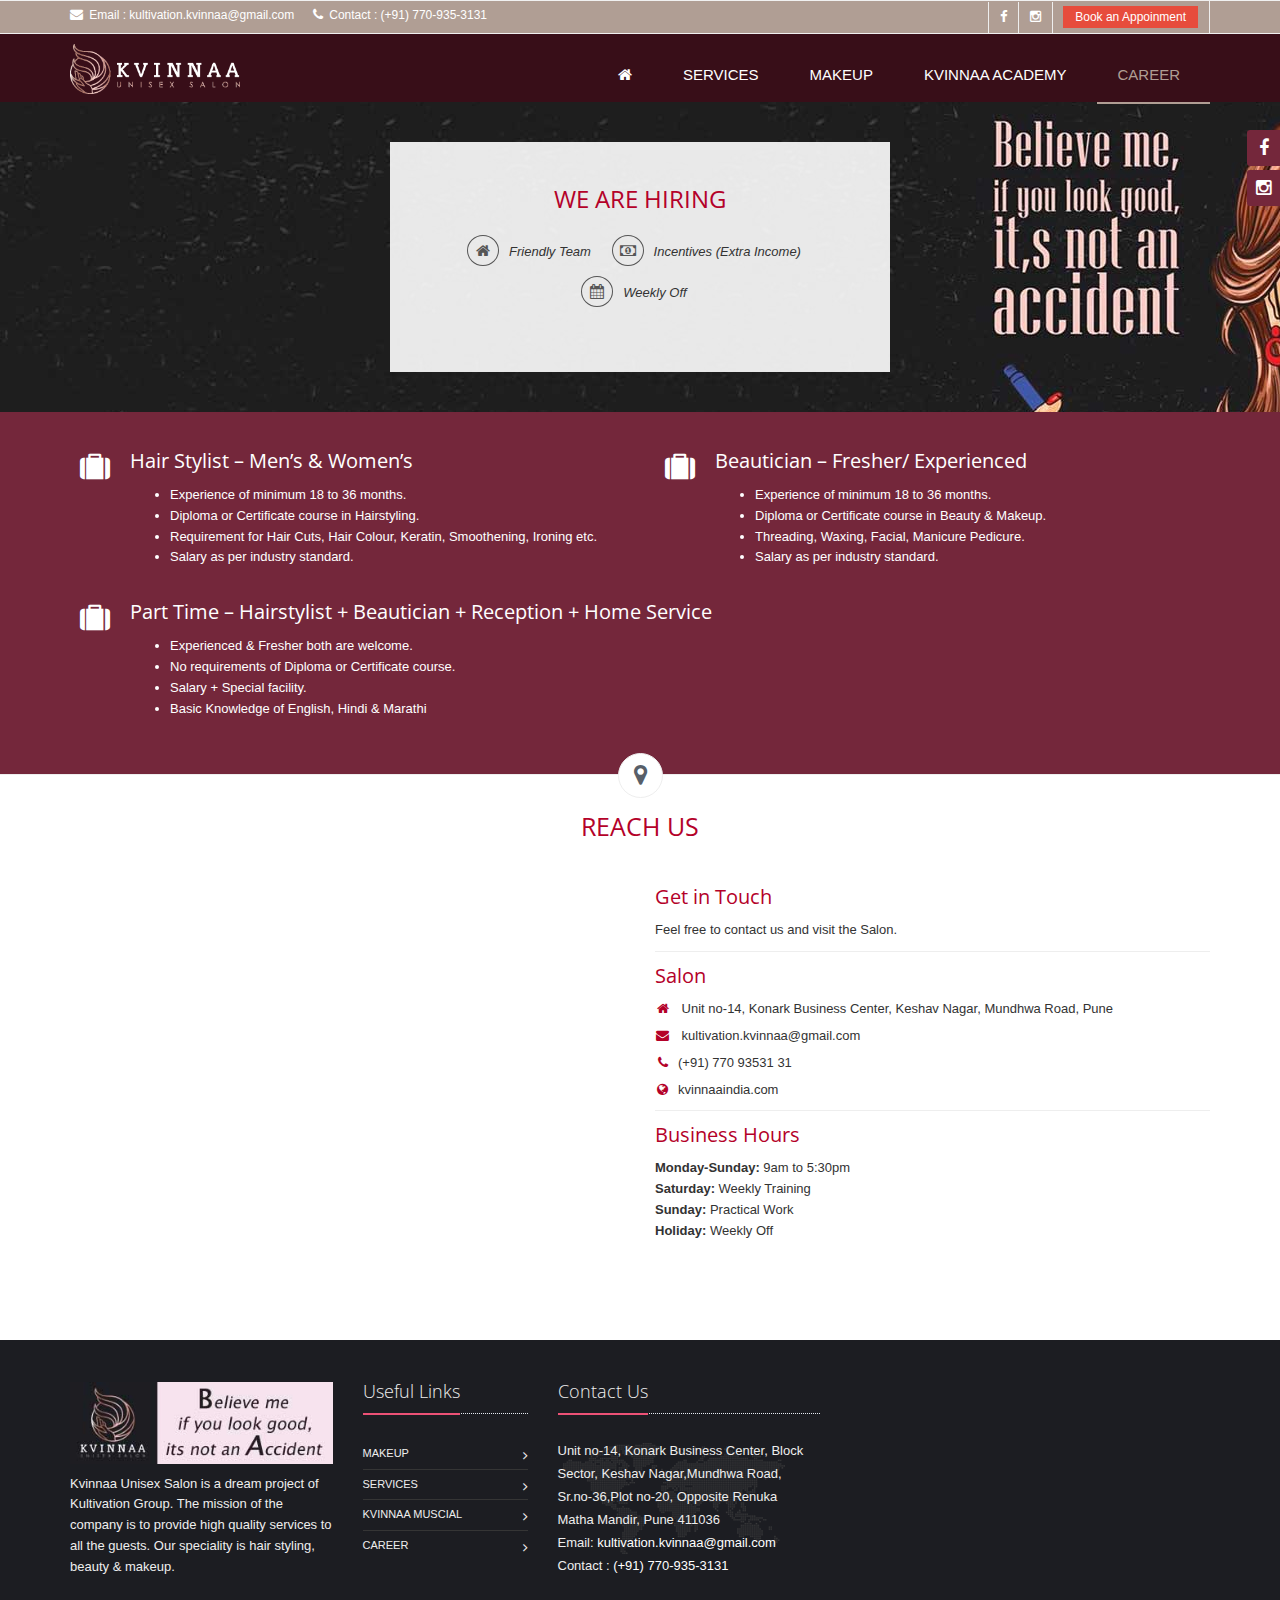
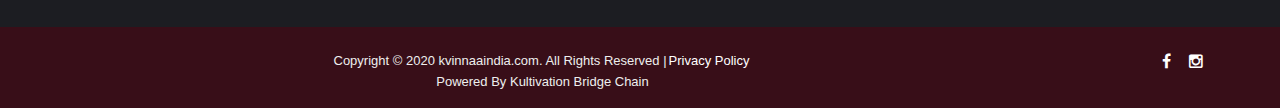
==== career.html @ e4c7f12e "First Commit" ====
<!DOCTYPE html>
<html lang="en">
<head>
	<title>Kvinnaa | CAREERS</title>

	<!-- Meta -->
	<meta charset="utf-8">
	<meta name="viewport" content="width=device-width, initial-scale=1.0">
	<meta name="description" content="">
	<meta name="author" content="">

	<!-- Favicon -->
	<link rel="shortcut icon" href="assets/img/favicon.ico" type="image/x-icon">
	<link rel="icon" href="assets/img/favicon.ico" type="image/x-icon">

	<!-- Web Fonts -->
	<link rel="stylesheet" href="http://fonts.googleapis.com/css?family=Open+Sans:400,300,600&amp;subset=cyrillic,latin">

	<!-- CSS Global Compulsory -->
	<link rel="stylesheet" href="assets/plugins/bootstrap/css/bootstrap.min.css">
	<link rel="stylesheet" href="assets/css/style.css">

	<!-- CSS Header and Footer -->
	<link rel="stylesheet" href="assets/css/headers/header-v1.css">
	<link rel="stylesheet" href="assets/css/footers/footer-v1.css">

	<!-- CSS Implementing Plugins -->
	<link rel="stylesheet" href="assets/plugins/animate.css">
	<link rel="stylesheet" href="assets/plugins/line-icons/line-icons.css">
	<link rel="stylesheet" href="assets/plugins/font-awesome/css/font-awesome.min.css">

	<!-- CSS Page Style -->
	<link rel="stylesheet" href="assets/css/pages/page_job_inner.css">

	<!-- CSS Theme -->
	<link rel="stylesheet" href="assets/css/theme-colors/default.css" id="style_color">
	<link rel="stylesheet" href="assets/css/theme-skins/dark.css">

	<!-- CSS Customization -->
	<link rel="stylesheet" href="assets/css/custom.css">
</head>
<body class="header-fixed header-fixed-space-default">
	<div class="wrapper">
		<!--=== Header v1 ===-->
		<div class="header-v1 header-sticky">
			<!-- Topbar -->
			<div class="topbar-v1">
				<div class="container">
					<div class="row">
						<div class="col-md-6">
							<ul class="list-inline top-v1-contacts">
								<li>
									<i class="fa fa-envelope"></i> Email : <a href="mailto:kultivation.kvinnaa@gmail.com" style="color:#fff;">kultivation.kvinnaa@gmail.com</a>
								</li>
								<li>
									<i class="fa fa-phone"></i> Contact : <a href="tel:770-935-3131" style="color:#fff;">(+91) 770-935-3131</a>
								</li>
							</ul>
						</div>
						<div class="col-md-6">
							<ul class="list-inline top-v1-data">
								<li><a href="https://www.facebook.com/kvinnaa/" target="_blank"><i class="fa fa-facebook"></i></a></li>
								<li><a href="https://www.instagram.com/kvinnaaindia/?hl=en" target="_blank"><i class="fa fa-instagram"></i></a></li>
								<li><a href="https://m.dingg.in/book?id=986481679&source=6"  class="btn-u btn-u-xs btn-u-red" type="button">Book an Appoinment</a></li>
								<!-- <li><a href="feedback.html"  class="btn-u btn-u-xs btn-u-red" type="button">FeedBack</a></li> -->
							</ul>
						</div>
					</div>
				</div>
			</div>
			<!-- End Topbar -->

			<!-- Navbar -->
			<div class="navbar navbar-default mega-menu" role="navigation">
				<div class="container">
					<!-- Brand and toggle get grouped for better mobile display -->
					<div class="navbar-header">
						<button type="button" class="navbar-toggle" data-toggle="collapse" data-target=".navbar-responsive-collapse">
							<span class="sr-only">Toggle navigation</span>
							<span class="fa fa-bars"></span>
						</button>
						<a class="navbar-brand" href="index.html">
							<img id="logo-header" src="assets/img/logo-kvinnaa.png" alt="Logo" height="50">
						</a>
					</div>

					<!-- Collect the nav links, forms, and other content for toggling -->
					<div class="collapse navbar-collapse mega-menu navbar-responsive-collapse">
						<ul class="nav navbar-nav">
							<!-- HOME --><li><a href="index.html"><i class="fa fa-home"></i></a></li><!-- End HOME -->
							<!-- SERVICES --><li><a href="services.html">SERVICES</a></li><!-- End SERVICES -->
								<!-- OFFERS <li><a href="offers.html">OFFERS</a></li> -->
							<!-- MAKEUP --><li><a href="makeup.html">MAKEUP</a></li><!-- End MAKEUP -->
							<!-- KVINNAA ACADEMY --><li><a href="kvinnaa-academy.html">KVINNAA ACADEMY</a></li><!-- End KVINNAA ACADEMY -->
							<!-- CAREER --><li class="active"><a href="career.html">CAREER</a></li><!-- End CAREER -->
						</ul>
					</div><!--/navbar-collapse-->
				</div>
			</div>
			<!-- End Navbar -->
		</div>
		<!--=== End Header v1 ===-->
		<div class="image-block">
			<div class="container">
				<div class="company-description">
					<h2>WE ARE HIRING</h2>
					<div class="margin-bottom-20"></div>
					<ul class="list-inline benefits">
						<li><i class="rounded-x fa fa-home"></i>Friendly Team</li>
						<li><i class="rounded-x fa fa-money"></i>Incentives (Extra Income) </li>
						<li><i class="rounded-x fa fa-calendar"></i>Weekly Off </li>
					</ul>
				</div>
			</div>
		</div>
		<div class="full-w-block">
			<div class="container">
				<div class="row">
					<div class="col-md-6 col-sm-12">
						<div class="info-blocks">
							<i class="fa fa-suitcase icon-info-blocks"></i>
							<div class="info-blocks-in">
								<h3>Hair Stylist – Men’s &amp; Women’s</h3>
								<ul>
									<li class="color-white">Experience of minimum 18 to 36 months.</li>
									<li class="color-white">Diploma or Certificate course in Hairstyling.</li>
									<li class="color-white">Requirement for Hair Cuts, Hair Colour, Keratin, Smoothening, Ironing etc.</li>
									<li class="color-white">Salary as per industry standard.</li>
								</ul>
							</div>
						</div>
					</div>

					<div class="col-md-6 col-sm-12">
						<div class="info-blocks">
							<i class="fa fa-suitcase icon-info-blocks"></i>
							<div class="info-blocks-in">
								<h3>Beautician – Fresher/ Experienced</h3>
								<ul>
									<li class="color-white">Experience of minimum 18 to 36 months.</li>
									<li class="color-white">Diploma or Certificate course in Beauty &amp; Makeup.</li>
									<li class="color-white">Threading, Waxing, Facial, Manicure Pedicure.</li>
									<li class="color-white">Salary as per industry standard.</li>
								</ul>
							</div>
						</div>
					</div>

					<div class="col-md-12 col-sm-12">
						<div class="info-blocks">
							<i class="fa fa-suitcase icon-info-blocks"></i>
							<div class="info-blocks-in">
								<h3>Part Time – Hairstylist + Beautician + Reception + Home Service</h3>
								<ul>
									<li class="color-white">Experienced &amp; Fresher both are welcome.</li>
									<li class="color-white">No requirements of Diploma or Certificate course.</li>
									<li class="color-white">Salary + Special facility.</li>
									<li class="color-white">Basic Knowledge of English, Hindi &amp; Marathi</li>
								</ul>
							</div>
						</div>
					</div>
				</div>
			</div>
		</div>
		<div class="contacts">
			<div class="container">
				<i class="center-icon rounded-x fa fa-map-marker"></i>
				<div class="title-box-v2">
					<h2>Reach Us</h2>
				</div>
				<div class="row">
					<div class="col-md-6 col-sm-6">
						<!-- Google Map -->
						<iframe src="https://www.google.com/maps/embed?pb=!1m18!1m12!1m3!1d3782.8726210299446!2d73.94347361472094!3d18.534657487400796!2m3!1f0!2f0!3f0!3m2!1i1024!2i768!4f13.1!3m3!1m2!1s0x3bc2c32d46d81b31%3A0xd5466c131f6fee0a!2sKvinnaa%20Unisex%20Salon%20(%20Men%20%2B%20Women%20%2B%20Kids)!5e0!3m2!1sen!2sin!4v1588263544608!5m2!1sen!2sin" width="100%" height="380" frameborder="0" style="border:0;" allowfullscreen="" aria-hidden="false" tabindex="0"></iframe>
						<!-- End Google Map -->
					</div>
					<div class="col-md-6 col-sm-6">
						<!-- Get in Touch -->
						<h3>Get in Touch</h3>
						<p>Feel free to contact us and visit the Salon.</p>

						<hr>

						<!-- Contacts -->
						<h3>Salon</h3>
						<ul class="list-unstyled who">
							<li><i class="fa fa-home"></i> Unit no-14, Konark Business Center, Keshav Nagar, Mundhwa Road, Pune</li>
							<li><a href="mailto:kultivation.kvinnaa@gmail.com"><i class="fa fa-envelope"></i> kultivation.kvinnaa@gmail.com</a></li>
							<li><a><i class="fa fa-phone"></i>(+91) 770 93531 31</a></li>
							<li><a href="http://kvinnaaindia.com/"><i class="fa fa-globe"></i>kvinnaaindia.com</a></li>
						</ul>

						<hr>

						<!-- Business Hours -->
						<h3>Business Hours</h3>
						<ul class="list-unstyled">
							<li><strong>Monday-Sunday:</strong> 9am to 5:30pm</li>
							<li><strong>Saturday:</strong> Weekly Training</li>
							<li><strong>Sunday:</strong> Practical Work</li>
							<li><strong>Holiday:</strong> Weekly Off</li>
						</ul>
					</div>
				</div>
			</div>
		</div>

		<!-- <div class="call-action-v1 bg-grey"> -->
			<!-- <div class="container"> -->
				<!-- <div class="call-action-v1-box"> -->
					<!-- <div class="call-action-v1-in"> -->
						<!-- <p>Our company provides services related to music like Music classes at your door steps, corporate events and music shows for engagements, weddings, birthday parties and private parties.</p> -->
					<!-- </div> -->
					<!-- <div class="call-action-v1-in inner-btn page-scroll"> -->
						<!-- <a href="" class="btn-u btn-brd btn-brd-hover btn-u-dark btn-u-block">KVINNAA MUSICAL</a> -->
					<!-- </div> -->
				<!-- </div> -->
			<!-- </div> -->
		<!-- </div> -->

		<div class="footer-v1">
			<div class="footer">
				<div class="container">
					<div class="row">
						<!-- About -->
						<div class="col-md-3 md-margin-bottom-40">
							<a href="index.html"><img id="logo-footer" class="footer-logo" src="assets/img/footer-kvinnaa.jpg" alt="" width="100%"></a>
							<p>Kvinnaa Unisex Salon is a dream project of Kultivation Group. The mission of the company is to provide
							high quality services to all the guests. Our speciality is hair styling, beauty &amp; makeup. </p>

						</div><!--/col-md-3-->
						<!-- End About -->
						<!-- Link List -->
						<div class="col-md-2 md-margin-bottom-40">
							<div class="headline"><h2>Useful Links</h2></div>
							<ul class="list-unstyled link-list">
								<li><a href="makeup.html">Makeup</a><i class="fa fa-angle-right"></i></li>
								<!--<li><a href="offers.html">Offers</a><i class="fa fa-angle-right"></i></li>-->
								<li><a href="services.html">Services</a><i class="fa fa-angle-right"></i></li>
								<li><a href="#">Kvinnaa Muscial</a><i class="fa fa-angle-right"></i></li>
								<li><a href="career.html">Career</a><i class="fa fa-angle-right"></i></li>
							</ul>
						</div><!--/col-md-3-->
						<!-- End Link List -->
						<!-- Address -->
						<div class="col-md-3 map-img md-margin-bottom-40">
							<div class="headline"><h2>Contact Us</h2></div>
							<address class="md-margin-bottom-40">
								Unit no-14, Konark Business Center, Block<br>
								Sector, Keshav Nagar,Mundhwa Road,  <br>
								Sr.no-36,Plot no-20, Opposite Renuka <br>
								Matha Mandir, Pune 411036 <br>
								Email: <a href="mailto:kultivation.kvinnaa@gmail.com" class="">kultivation.kvinnaa@gmail.com</a><br>
								Contact : <a href="tel:770-935-3131">(+91) 770-935-3131</a>
							</address>
						</div><!--/col-md-3-->
						<!-- End Address -->
						<!-- Latest -->
						<div class="col-md-4 md-margin-bottom-40">
						<!-- Google Map -->
						<iframe src="https://www.google.com/maps/embed?pb=!1m18!1m12!1m3!1d3782.8726210299446!2d73.94347361472094!3d18.534657487400796!2m3!1f0!2f0!3f0!3m2!1i1024!2i768!4f13.1!3m3!1m2!1s0x3bc2c32d46d81b31%3A0xd5466c131f6fee0a!2sKvinnaa%20Unisex%20Salon%20(%20Men%20%2B%20Women%20%2B%20Kids)!5e0!3m2!1sen!2sin!4v1588263544608!5m2!1sen!2sin" width="100%" height="230" frameborder="0" style="border:0;" allowfullscreen="" aria-hidden="false" tabindex="0"></iframe>
						<!-- End Google Map -->
						</div>
						<!-- End Latest -->

					</div>
				</div>
			</div><!--/footer-->

			<div class="copyright">
				<div class="container">

					<div class="row">
						<div class="col-md-10 text-center">
							<p>
								Copyright © 2020 kvinnaaindia.com. All Rights Reserved |<a href="privacy-policy.html">Privacy Policy</a>  <br>
								Powered By Kultivation Bridge Chain
							</p>
						</div>

						<!-- Social Links -->
						<div class="col-md-2">
							<ul class="footer-socials list-inline">
								<li>
									<a href="https://www.facebook.com/kvinnaa/" target="_blank" class="tooltips" data-toggle="tooltip" data-placement="top" title="" data-original-title="Facebook">
										<i class="fa fa-facebook"></i>
									</a>
								</li>
								<li>
									<a href="https://www.instagram.com/kvinnaaindia/?hl=en" target="_blank" class="tooltips" data-toggle="tooltip" data-placement="top" title="" data-original-title="Instagram">
										<i class="fa fa-instagram"></i>
									</a>
								</li>
							</ul>
						</div>
						<!-- End Social Links -->
					</div>
				</div>
			</div><!--/copyright-->
		</div>
	</div><!--/wrapper-->
	<a href="https://www.facebook.com/kvinnaa/" target="_blank"><i class="style-switcher-btn fa fa-facebook hidden-xs"></i></a>
	<a href="https://www.instagram.com/kvinnaaindia/?hl=en" target="_blank"><i class="style-switcher-btn1 fa fa-instagram hidden-xs"></i></a>
	<!-- JS Global Compulsory -->
	<script type="text/javascript" src="assets/plugins/jquery/jquery.min.js"></script>
	<script type="text/javascript" src="assets/plugins/jquery/jquery-migrate.min.js"></script>
	<script type="text/javascript" src="assets/plugins/bootstrap/js/bootstrap.min.js"></script>
	<!-- JS Implementing Plugins -->
	<script type="text/javascript" src="assets/plugins/back-to-top.js"></script>
	<!--<script type="text/javascript" src="assets/plugins/smoothScroll.js"></script>-->
	<!-- JS Customization -->
	<script type="text/javascript" src="assets/js/custom.js"></script>
	<script type="text/javascript" src="assets/js/pages/page_contacts.js"></script>
	<!-- JS Page Level -->
	<script type="text/javascript" src="assets/js/app.js"></script>
	<script type="text/javascript" src="assets/js/plugins/style-switcher.js"></script>
	<script type="text/javascript">
		jQuery(document).ready(function() {
			App.init();
			StyleSwitcher.initStyleSwitcher();
		});
	</script>
</body>
</html>
---- assets/css/style.css ----
/*Import Global Compulsory CSS Files*/
@import url(app.css);
@import url(blocks.css);

/*Import CSS Plugins*/
@import url(plugins/style-switcher.css);

* {
	border-radius: 0;
}

body {
 color: #333;
 font-size: 13px;
 line-height: 1.6;
}

body.header-fixed-space {
  padding-top: 94px;
}
body.header-fixed-space-v2 {
	padding-top: 135px;
}

@media (max-width: 991px) {
	body.header-fixed-space,
	body.header-fixed-space-v2 {
		padding-top: 0;
	}
}

p,
li,
li a,
label {
 color: #333;
}

a {
 color: #fff;
 text-decoration: none;
}

a,
a:focus,
a:hover,
a:active,
button,
button:hover {
	outline: 0 !important;
}

a:focus {
text-decoration: none;
}
a:hover {
 color: #b40129;
 /* text-decoration: underline; */
}
.color-white{color:#fff!important;}
/*Boxed Layout
------------------------------------*/
.wrapper {
	background: #fff;
}

.boxed-layout {
  padding: 0;
  box-shadow: 0 0 5px #ccc;
  margin-left: auto !important;
  margin-right: auto !important;
  background: url(../img/patterns/15.png) repeat;
}

/*Hiding arrows for select field in IE*/
select::-ms-expand {
  display: none;
}
---- assets/css/headers/header-v1.css ----
/*Top Bar v1 (login, search etc.)
------------------------------------*/
.header-v1 .topbar-v1 {
	background: #b09e94;
	border-top: solid 1px #f0f0f0;
	border-bottom: solid 1px #f0f0f0;
}

/*Top Contacts*/
.header-v1 .topbar-v1 ul {
	margin: 0;
}

.header-v1 .topbar-v1 .top-v1-contacts li {
	color: #fff;
	padding: 5px 0;
	font-size: 12px;
	margin-right: 15px;
	display: inline-block;
}

.header-v1 .topbar-v1 .top-v1-contacts i {
	color: #fff;
	font-size: 13px;
	margin-right: 3px;
}

/*Top Data*/
.header-v1 .topbar-v1 .top-v1-data {
	text-align: right;
}

.header-v1 .topbar-v1 .top-v1-data li {
	padding: 5px 11px;
	margin-left: -4px;
	display: inline-block;	
	border-right: solid 1px #eee;
}

.header-v1 .topbar-v1 .top-v1-data li:first-child {
	margin-left: 0;
	border-left: solid 1px #eee;
}

.header-v1 .topbar-v1 .top-v1-data li a {
	font-size: 12px; 
}

.header-v1 .topbar-v1 .top-v1-data li a:hover {
	text-decoration: none;
}

.header-v1 .topbar-v1 .top-v1-data li i {
	color: #fff;
	font-size: 13px;
}

.header-v1 .topbar-v1 .top-v1-data li a:hover i {
	color: #a76262;
}

/*Responsive Topbar v1*/
@media (max-width: 991px) {
	.header-v1 .topbar-v1 ul {
		text-align: center !important;
	}

	.header-v1 .topbar-v1 .top-v1-contacts {
		margin: 10px 0;
	}

	.header-v1 .topbar-v1 .top-v1-data li {
		top: 1px;
		padding: 6px 16px;
		margin-left: -5px;
		position: relative;
		border: solid 1px #eee;
	}		
}


/*--------------------------------------------------
    [2. Header - Navbar]
----------------------------------------------------*/

/*Navbar*/
.header-v1 {
	z-index: 99;
	position: relative;
}

.header-v1 .navbar {
	margin: 0;
}

.header-v1 .navbar-default {
	border: none;
	background: #380e18;
}

/*Navbar Header*/
.header-v1 .navbar-header {
	margin: 10px 0;
}

/*Navbar Brand*/
.header-v1 .navbar-brand { 
	z-index: 1;
	position: relative;
}

@media (max-width: 768px) {
	.header-v1 .navbar-brand {
		padding-left: 0;
	}
}

@media (max-width: 991px) {
	.header-v1 .navbar-brand {
		margin-top: -16px;
	}
}

@media (min-width: 992px) {
	.header-v1 .navbar-brand {
		margin-top: -15px;
	}
}

/*Navbar Toggle*/
.header-v1 .navbar-default .navbar-toggle {
	border-color: #fff;
}

@media (max-width: 768px) {
	.header-v1 .navbar-default .navbar-toggle {
		margin-right: 0;
	}
}

.header-v1 .navbar-default .navbar-toggle .fa {
	color: #fff;
	font-size: 19px;
}

.header-v1 .navbar-toggle,
.header-v1 .navbar-default .navbar-toggle:hover, 
.header-v1 .navbar-default .navbar-toggle:focus {
	background: #b09e94;
	padding: 6px 10px 2px;
}

.header-v1 .navbar-toggle:hover {
	background: #b09e94 !important;
}

/*Navbar Collapse*/
.header-v1 .navbar-collapse {
	position: relative;
}

/*Navbar Menu*/
@media (min-width: 992px) {
	.header-v1 .navbar-default .navbar-nav {
		margin-top: -6px;
	}
}

.header-v1 .navbar-default .navbar-nav > li > a {
	color: #fff;
	font-size: 15px;
	font-weight: 400;
	text-transform: uppercase;
}

@media (min-width: 992px) {
	.header-v1 .navbar-nav {
		float: right;
	}	
}


/*--------------------------------------------------
    [3. Header - Responsive Navbar Style]
----------------------------------------------------*/

/*Responsive Navbar*/
@media (max-width: 991px) {
	/*Responsive code for max-width: 991px*/
    .header-v1 .navbar-header {
        float: none;
    }
    
    .header-v1 .navbar-toggle {
        display: block;
    }
    
    .header-v1 .navbar-collapse.collapse {
        display: none !important;
    }
    
    .header-v1 .navbar-collapse.collapse.in {
        display: block !important;
  		overflow-y: auto !important;
    }
    
    .header-v1 .navbar-nav {
        margin: 0 0 5px;
        float: none !important;
    }

    .header-v1 .navbar-nav > li {
        float: none;
    }
    
    .header-v1 .navbar-nav > li > a {
        padding-top: 30px;
        padding-bottom: 40px;
    }

    /*Header*/
	.header-v1 {
		border-bottom: solid 1px #eee;
	}

	/*Pull Right*/
    .header-v1 .dropdown-menu.pull-right {
		float: none !important;
	}

	/*Dropdown Menu Slide Down Effect*/
	.header-v1 .navbar-nav .open .dropdown-menu {
		border: 0;
		float: none;
		width: auto;
		margin-top: 0;
		position: static;
		box-shadow: none;
		background-color: transparent;
	}

	.header-v1 .navbar-nav .open .dropdown-menu > li > a,
	.header-v1 .navbar-nav .open .dropdown-menu .dropdown-header {
		padding: 5px 15px 5px 25px;
	}
	
	.header-v1 .navbar-nav .open .dropdown-menu > li > a {
		line-height: 20px;
	}
	
	.header-v1 .navbar-nav .open .dropdown-menu > li > a:hover,
	.header-v1 .navbar-nav .open .dropdown-menu > li > a:focus {
		background-image: none;
	}

	.header-v1 .navbar-default .navbar-nav .open .dropdown-menu > li > a {
		color: #777;
	}

	.header-v1 .navbar-default .navbar-nav .open .dropdown-menu > li > a:hover,
	.header-v1 .navbar-default .navbar-nav .open .dropdown-menu > li > a:focus {
		color: #333;
		background-color: transparent;
	}
	
	.header-v1 .navbar-default .navbar-nav .open .dropdown-menu > .active > a,
	.header-v1 .navbar-default .navbar-nav .open .dropdown-menu > .active > a:hover,
	.header-v1 .navbar-default .navbar-nav .open .dropdown-menu > .active > a:focus {
		color: #555;
		background-color: #e7e7e7;
	}
	
	.header-v1 .navbar-default .navbar-nav .open .dropdown-menu > .disabled > a,
	.header-v1 .navbar-default .navbar-nav .open .dropdown-menu > .disabled > a:hover,
	.header-v1 .navbar-default .navbar-nav .open .dropdown-menu > .disabled > a:focus {
		color: #ccc;
		background-color: transparent;
	}	

	.header-v1 .navbar-default .dropdown-menu.no-bottom-space {
		padding-bottom: 0;
	}

  	/*Design for max-width: 991px*/
  	.header-v1 .navbar-collapse,
	.header-v1 .navbar-collapse .container {
		padding-left: 0 !important;
		padding-right: 0 !important;
	}

	.header-v1 .navbar-default .navbar-nav > li > a {
		font-size: 14px;
		padding: 9px 0;
		text-align:center;
	}

	.header-v1 .navbar-default .navbar-nav > li a {
		border-bottom: solid 1px #eee;
	}	

	.header-v1 .navbar-default .navbar-nav > li > a:focus {
		background: none;
	}

	.header-v1 .navbar-default .navbar-nav > li > a:hover {
		color: #b09e94;
	}

	.header-v1 .navbar-default .navbar-nav > .active > a,
	.header-v1 .navbar-default .navbar-nav > .active > a:hover,
	.header-v1 .navbar-default .navbar-nav > .active > a:focus {
		background: #b09e94;
		color: #fff !important;	
	}

	.header-v1 .dropdown .dropdown-submenu > a { 
		font-size: 13px;
		color: #333 !important;
		text-transform: uppercase;
	}
}

@media (min-width: 992px) {	
	/*Navbar Collapse*/
	.header-v1 .navbar-collapse {
		padding: 20px 0 0;
	}

	/*Navbar*/
	.header-v1 .navbar {
		min-height: 40px !important;
	}

	.header-v1 .container > .navbar-header, 
	.header-v1 .container-fluid > .navbar-header, 
	.header-v1 .container > .navbar-collapse, 
	.header-v1 .container-fluid > .navbar-collapse {
		margin-bottom: -10px;
	}

	.header-v1 .navbar-nav {
		top: 2px;
		position: relative;
	}

	.header-v1 .navbar-default .navbar-nav > li {
		margin-left: 1px;
	}

	.header-v1 .navbar-default .navbar-nav > li > a {
		bottom: -2px;
		position: relative;
		padding: 15px 30px 17px 20px;
	}

	.header-v1 .navbar-default .navbar-nav > li > a,
	.header-v1 .navbar-default .navbar-nav > li > a:hover,
	.header-v1 .navbar-default .navbar-nav > li > a:focus {
		background: none;
	}
	
	.header-v1 .navbar-default .navbar-nav > .active > a,
	.header-v1 .navbar-default .navbar-nav > li > a:hover,
	.header-v1 .navbar-default .navbar-nav > li > a:focus {
		color: #b09e94;
		bottom: -2px;
		position: relative;
		border-bottom:2px solid #b09e94;
	}

	.header-v1 .navbar-default .navbar-nav > li:hover > a {
        color: #b09e94;
		border-bottom:2px solid #b09e94;
    }

	/*Dropdown Menu*/
	.header-v1 .dropdown-menu { 
		padding: 0;
		border: none;
		min-width: 200px;
		border-radius: 0; 
		z-index: 9999 !important;
		margin-top: -2px !important;
		border-top: solid 2px #72c02c; 
		border-bottom: solid 2px #687074; 
	}

	.header-v1 .dropdown-menu li a { 
		color: #687074; 
		font-size: 13px; 
		font-weight: 400; 
		padding: 6px 15px;
		border-bottom: solid 1px #eee;
	}

	.header-v1 .dropdown-menu .active > a,
	.header-v1 .dropdown-menu li > a:hover {
		color: #fff;
		filter: none !important;
		background: #687074 !important;
		-webkit-transition: all 0.1s ease-in-out;
		-moz-transition: all 0.1s ease-in-out;
		-o-transition: all 0.1s ease-in-out;
		transition: all 0.1s ease-in-out;
	}

	.header-v1 .dropdown-menu li > a:focus {
		background: none;
		filter: none !important;
	}

	.header-v1 .navbar-nav > li.dropdown:hover > .dropdown-menu {
		display: block;
	}	

	.header-v1 .open > .dropdown-menu {
		display: none;
	}

	/*Search*/
	.header-v1 .navbar .search-open {
		width: 330px;
	}
}


/*--------------------------------------------------
    [4. Header - Submenu]
----------------------------------------------------*/

/*Dropdown Submenu for BS3
------------------------------------*/
.header-v1 .dropdown-submenu { 
   position: relative; 
}

.header-v1 .dropdown > a:after,
.header-v1 .dropdown-submenu > a:after {
    top: 8px;
    right: 9px;
    font-size: 11px;
    content: "\f105";
    position: absolute;
    font-weight: normal;
    display: inline-block;
    font-family: FontAwesome;
}

@media (max-width: 991px) {
  	.header-v1 .dropdown-submenu > a:after {
      	content: " ";
  	}
}

.header-v1 .dropdown > a:after {
    top: 16px;
    right: 15px;
    content: "\f107";
}

@media (max-width: 991px) {
  	.header-v1 .dropdown > a:after {
	    top: 11px;
	}
}

.header-v1 .dropdown-submenu > .dropdown-menu { 
	top: 0; 
	left: 100%; 
	margin-top: -5px; 
	margin-left: 0px; 
}

/*Submenu comes from LEFT side*/
.header-v1 .dropdown-submenu > .dropdown-menu.submenu-left {
	left: -100%;
}

.header-v1 .dropdown-submenu:hover > .dropdown-menu {  
   	display: block;
}

@media (max-width: 991px) {
	.header-v1 .dropdown-submenu > .dropdown-menu {  
		display: block;
		margin-left: 15px;
	}
}

.header-v1 .dropdown-submenu.pull-left {
	float: none;
}

.header-v1 .dropdown-submenu.pull-left > .dropdown-menu {
	left: -100%;
	margin-left: 10px;
}

.header-v1 .dropdown-menu li [class^="fa-"],
.header-v1 .dropdown-menu li [class*=" fa-"] {
	left: -3px;
	width: 1.25em;
	margin-right: 1px;
	position: relative;
	text-align: center;
	display: inline-block;
}
.header-v1 .dropdown-menu li [class^="fa-"].fa-lg,
.header-v1 .dropdown-menu li [class*=" fa-"].fa-lg {
	/* increased font size for fa-lg */
	width: 1.5625em;
}


/*--------------------------------------------------
    [5. Header - Search]
----------------------------------------------------*/

/*Search Box
------------------------------------*/
.header-v1 .navbar .nav > li > .search {
	color: #aaa;
	cursor: pointer;
	font-size: 15px;
	min-width: 30px;
	padding: 18px 0;
	text-align: center;
	display: inline-block;
}

.header-v1 .navbar .nav > li > .search:hover {
	color: #72c02c;
}

.header-v1 .navbar .search-open {
	right: 0; 
	top: 51px; 
	display: none;
	padding: 14px; 
	position: absolute;
	background: #fcfcfc; 
	box-shadow: 0 0 3px #ddd; 
}

.header-v1 .navbar .search-open form {
	margin: 0;	
}

@media (min-width: 767px) and (max-width: 991px) {
	.header-v1 .navbar > .container .navbar-brand, 
	.header-v1 .navbar > .container-fluid .navbar-brand {
		margin-left: -10px;
	}

	.header-v1 .navbar-toggle {
		margin-right: 0;
	}

	.header-v1 .navbar .search-open {
		width: 93%;
	}
}

@media (max-width: 991px) {
	.header-v1 .navbar .nav > li > .search {
		color: #999;
		height: 34px;
		min-width: 35px;
		text-align: left;
		background: #eee;
		line-height: 12px;
		text-align: center;
		margin: 5px 10px 0;
		border-bottom: none;
		padding: 11px 0 12px;
	}

	.header-v1 .navbar .nav > li > .search:hover {
		background: #5fb611;
		color: #fff !important;
	}

	.header-v1 .navbar .search-open {
		top: 5px;
		padding: 0;
		left: 48px;
		border-top: none;
		box-shadow: none;
		background: none; 
		margin-right: 10px;
	}
}


/*--------------------------------------------------
    [6. Header - Mega Menu]
----------------------------------------------------*/

/*Mega Menu
------------------------------------*/
.header-v1 .mega-menu .nav,
.header-v1 .mega-menu .dropup,
.header-v1 .mega-menu .dropdown,
.header-v1 .mega-menu .collapse {
  	position: static;
}

.header-v1 .mega-menu .navbar-inner,
.header-v1 .mega-menu .container {
  	position: relative;
}

.header-v1 .mega-menu .dropdown-menu {
  	left: auto;
}

.header-v1 .mega-menu .dropdown-menu > li {
  	display: block;
}

.header-v1 .mega-menu .dropdown-submenu .dropdown-menu {
  	left: 100%;
}

.header-v1 .mega-menu .nav.pull-right .dropdown-menu {
  	right: 0;
}

.header-v1 .mega-menu .mega-menu-content {
  	*zoom: 1;
  	padding: 0;
}

.header-v1 .mega-menu .mega-menu-content:before,
.header-v1 .mega-menu .mega-menu-content:after {
  	content: "";
  	display: table;
  	line-height: 0;
}

.header-v1 .mega-menu .mega-menu-content:after {
  	clear: both;
}

.header-v1 .mega-menu.navbar .nav > li > .dropdown-menu:after,
.header-v1 .mega-menu.navbar .nav > li > .dropdown-menu:before {
  	display: none;
}

.header-v1 .mega-menu .dropdown.mega-menu-fullwidth .dropdown-menu {
  	left: 0;
  	right: 0;
  	overflow: hidden;
}

@media (min-width: 992px) {
	.header-v1 .mega-menu .dropdown.mega-menu-fullwidth .dropdown-menu {
  		margin-left: 15px;
  		margin-right: 15px;
	}
}

/*Equal Height Lists*/
@media (min-width: 992px) {
	.header-v1 .mega-menu .equal-height {
	    display: -webkit-flex;
	    display: -ms-flexbox;
	    display: flex;
	    
	    /*-webkit-flex-wrap: wrap;
	    -ms-flex-wrap: wrap;
	    flex-wrap: wrap;*/
	}

	.header-v1 .mega-menu .equal-height-in {
	    display: -webkit-flex;
	    display: -ms-flexbox;
	    display: flex;
	}
}

/*Mega Menu Style Effect*/
.header-v1 .mega-menu .equal-height-list h3 {
	font-size: 15px;
	padding: 0 10px;
	font-weight: 400;
	text-transform: uppercase;
}

/*Space for only Big Resolution*/
@media (min-width: 992px) {
	.header-v1 .mega-menu .big-screen-space {
		margin-bottom: 20px;
	}
}

/*Mega Menu Content*/
@media (min-width: 992px) {
    .header-v1 .mega-menu .equal-height-in {
        padding: 20px 0;
        border-left: 1px solid #eee;
    }

    .header-v1 .mega-menu .equal-height-in:first-child {
        border-left: none;
        margin-left: -1px;
    }

    .header-v1 .mega-menu .equal-height-list {
    	width: 100%;
    }

    .header-v1 .mega-menu .equal-height-list li a {
        display: block;
        position: relative;
        border-bottom: none;
        padding: 5px 10px 5px 15px;
    }

    .header-v1 .mega-menu .equal-height-list a:hover {
    	text-decoration: none;
    }
    
    /*Dropdown Arrow Icons*/
    .header-v1 .mega-menu .mega-menu-fullwidth li a {
    	padding: 5px 10px 5px 30px;	
    }

    .header-v1 .mega-menu .mega-menu-fullwidth li a:after {
        top: 7px;
        left: 15px;
        font-size: 11px;
        content: "\f105";
        position: absolute;
        font-weight: normal;
        display: inline-block;
        font-family: FontAwesome;
    }

    /*Dropdown Arrow Icons Disable class*/
    .header-v1 .mega-menu .mega-menu-fullwidth .disable-icons li a {
    	padding: 5px 10px 5px 15px;
    }

    .header-v1 .mega-menu .mega-menu-fullwidth .disable-icons li a:after {
    	display: none;
    }
}

/*Space Effect inside the container to avoid scroll bar*/
@media (min-width: 737px) and (max-width: 991px) {
	.header-v1 .mega-menu .mega-menu-content .container {
		width: 690px !important;
	}

	.header-v1 .mega-menu .equal-height {
		margin-right: 0;
	}

	.header-v1 .mega-menu .equal-height-in {
    	padding-right: 0;
    	margin-right: -15px;
    }
}

@media (max-width: 991px) {
	.header-v1 .mega-menu .equal-height {
		margin-right: 0;
	}

	.header-v1 .mega-menu .equal-height-in {
    	padding-right: 0;
    }
}

/*Equal Hight List Style*/
@media (max-width: 991px) {
    .header-v1 .mega-menu .dropdown.mega-menu-fullwidth .dropdown-menu {
        width: auto;
    }

    .header-v1 .mega-menu .equal-height-in,
    .header-v1 .mega-menu .equal-height-list {
        display: block;
    }

    .header-v1 .mega-menu .mega-menu-fullwidth .dropdown-menu > li > ul {
        display: block;
    }

    /*Equal Height List Style*/
    .header-v1 .mega-menu .equal-height-list h3 { 
		color: #333; 
		margin: 0 0 5px;
		font-size: 13px; 
		font-weight: 400; 
		padding: 6px 25px 5px; 
		border-bottom: solid 1px #eee;
	}

	.header-v1 .mega-menu .equal-height-list li {
		margin-left: 15px;
	}

	.header-v1 .mega-menu .equal-height-list li a {
		color: #687074;
		display: block;
		font-size: 13px; 
		font-weight: 400; 
		padding: 6px 25px; 
		border-bottom: solid 1px #eee;
	}

	.header-v1 .mega-menu .equal-height-list > h3.active,
	.header-v1 .mega-menu .equal-height-list > .active > a,
	.header-v1 .mega-menu .equal-height-list > .active > a:hover,
	.header-v1 .mega-menu .equal-height-list > .active > a:focus {
		color: #555;
		background-color: #e7e7e7;
	}

	.header-v1 .mega-menu .equal-height-list li a:hover {
		color: #333;
		text-decoration: none;
	}
}


/*--------------------------------------------------
    [7. Header - Fixed]
----------------------------------------------------*/

/*Header*/
.header-fixed .header-v1.header-fixed-shrink {
	top: 0;
	left: 0;
	width: 100%;
	height: 95px;
	z-index: 9999;
	position: fixed;
	margin-top: -35px;
	border-bottom: none;
	box-shadow: 0 0 3px #bbb;
	background: rgba(255,255,255, 0.96); 
	-webkit-transition: height 0.4s;
	-moz-transition: height 0.4s;
	transition: height 0.4s;
}

/*Topbar v2*/
.header-fixed .header-v1.header-fixed-shrink .topbar-v1 {
	display: none;
}

/*Brand*/
.header-fixed .header-v1.header-fixed-shrink .navbar-brand { 
	top: 41px;
	z-index: 1;
	position: relative;
	padding: 0 10px 10px;
}

.header-fixed .header-v1.header-fixed-shrink .navbar-brand img {
	/* width: 90%; */
}

.header-fixed .header-v1.header-fixed-shrink .search,
.header-fixed .header-v1.header-fixed-shrink .active a {
	border-bottom: none !important;
}

.header-fixed .header-v1.header-fixed-shrink .navbar-nav > li > .dropdown-menu {
	margin-top: 2px;
}

@media (max-width: 991px) {
	/*Header*/
	.header-fixed .header-v1,
	.header-fixed .header-v1.header-fixed-shrink {
		height: inherit;
		position: relative;
	}
}

@media (min-width: 992px) {
	.header-fixed .header-v1.header-fixed-shrink .navbar-nav > li > a {
		padding: 40px 30px 20px 20px;
		border-bottom: solid 1px transparent !important;
	}

	.header-fixed .header-v1.header-fixed-shrink .dropdown > a:after {
		top: 41px;
	}

	/*Search Bar*/
	.header-fixed .header-v1.header-fixed-shrink .search {
		margin-top: 35px;
		color: #585f69 !important;
		background: none !important;
		padding: 8px 8px 8px 3px !important;
	}

	.header-fixed .header-v1.header-fixed-shrink .search-open {
		top: 81px;
		border-top: none;
		background: rgba(255,255,255, 0.9);	
	}
}


/*--------------------------------------------------
    [8. Header - Fixed Boxed]
----------------------------------------------------*/

.boxed-layout.header-fixed .header-v1.header-sticky {
	left: inherit;
	width: inherit;
}
---- assets/css/footers/footer-v1.css ----
/*Footer-v1
------------------------------------*/
.footer-v1 .footer {
	padding: 25px 0;	
	background: #1c1d22;
}

.footer-v1 .footer p {
	color: #eee;
}

.footer-v1 .footer h2 {
	color: #eee;
	font-size: 18px;
	font-weight: 200;
}

/*Link List*/
.footer-v1 .link-list li {
	border-top: solid 1px #353535;
}

.footer-v1 address,
.footer-v1 .link-list a,
.footer-v1 .link-list i {
	color: #eee;
}

.footer-v1 address {
	line-height: 23px;
}

/*Dotted Map*/
.footer-v1 .footer .map-img {
	background: url(../../img/map-img.png) 5px 60px no-repeat;
}

/*Blog Posts (with images)*/
.footer-v1 .footer .posts .dl-horizontal a {
 color: #dadada;
}

.footer-v1 .footer .dl-horizontal a:hover {
 color: #5fb611 !important;
}

/*Copyright*/
.footer-v1 .copyright {
	background: #380e18;
	border-top: none;
	padding: 10px 0 5px;
}

.footer-v1 .copyright p {
	color: #eee;
	margin-top: 14px;
}

.footer-v1 .copyright a {
	margin: 0 2px;
}

.footer-v1 .footer-socials {
	margin-top: 12px;
	text-align: right;
}

.footer-v1 .footer-socials li a {
	color: #fff;
	font-size: 16px;
}
@media (max-width: 991px) {
	.footer-v1 .copyright,
	.footer-v1 .footer-socials {
		text-align: left;
	}
}

@media (max-width: 768px) {
	.footer-v1 .copyright,
	.footer-v1 .footer-socials {
		text-align: center;
	}
}
---- assets/plugins/line-icons/line-icons.css ----
@font-face {
	font-family: 'Simple-Line-Icons';
	src:url('fonts/Simple-Line-Icons.eot');
	src:url('fonts/Simple-Line-Iconsd41d.eot?#iefix') format('embedded-opentype'),
		url('fonts/Simple-Line-Icons.woff') format('woff'),
		url('fonts/Simple-Line-Icons.ttf') format('truetype'),
		url('fonts/Simple-Line-Icons.svg#Simple-Line-Icons') format('svg');
	font-weight: normal;
	font-style: normal;
}

/* Use the following CSS code if you want to use data attributes for inserting your icons */
[data-icon]:before {
	font-family: 'Simple-Line-Icons';
	content: attr(data-icon);
	speak: none;
	font-weight: normal;
	font-variant: normal;
	text-transform: none;
	line-height: 1;
	-webkit-font-smoothing: antialiased;
	-moz-osx-font-smoothing: grayscale;
}

/* Use the following CSS code if you want to have a class per icon */
/*
Instead of a list of all class selectors,
you can use the generic selector below, but it's slower:
[class*="icon-"] {
*/
.icon-user-female, .icon-user-follow, .icon-user-following, .icon-user-unfollow, .icon-trophy, .icon-screen-smartphone, .icon-screen-desktop, .icon-plane, .icon-notebook, .icon-moustache, .icon-mouse, .icon-magnet, .icon-energy, .icon-emoticon-smile, .icon-disc, .icon-cursor-move, .icon-crop, .icon-credit-card, .icon-chemistry, .icon-user, .icon-speedometer, .icon-social-youtube, .icon-social-twitter, .icon-social-tumblr, .icon-social-facebook, .icon-social-dropbox, .icon-social-dribbble, .icon-shield, .icon-screen-tablet, .icon-magic-wand, .icon-hourglass, .icon-graduation, .icon-ghost, .icon-game-controller, .icon-fire, .icon-eyeglasses, .icon-envelope-open, .icon-envelope-letter, .icon-bell, .icon-badge, .icon-anchor, .icon-wallet, .icon-vector, .icon-speech, .icon-puzzle, .icon-printer, .icon-present, .icon-playlist, .icon-pin, .icon-picture, .icon-map, .icon-layers, .icon-handbag, .icon-globe-alt, .icon-globe, .icon-frame, .icon-folder-alt, .icon-film, .icon-feed, .icon-earphones-alt, .icon-earphones, .icon-drop, .icon-drawer, .icon-docs, .icon-directions, .icon-direction, .icon-diamond, .icon-cup, .icon-compass, .icon-call-out, .icon-call-in, .icon-call-end, .icon-calculator, .icon-bubbles, .icon-briefcase, .icon-book-open, .icon-basket-loaded, .icon-basket, .icon-bag, .icon-action-undo, .icon-action-redo, .icon-wrench, .icon-umbrella, .icon-trash, .icon-tag, .icon-support, .icon-size-fullscreen, .icon-size-actual, .icon-shuffle, .icon-share-alt, .icon-share, .icon-rocket, .icon-question, .icon-pie-chart, .icon-pencil, .icon-note, .icon-music-tone-alt, .icon-music-tone, .icon-microphone, .icon-loop, .icon-logout, .icon-login, .icon-list, .icon-like, .icon-home, .icon-grid, .icon-graph, .icon-equalizer, .icon-dislike, .icon-cursor, .icon-control-start, .icon-control-rewind, .icon-control-play, .icon-control-pause, .icon-control-forward, .icon-control-end, .icon-calendar, .icon-bulb, .icon-bar-chart, .icon-arrow-up, .icon-arrow-right, .icon-arrow-left, .icon-arrow-down, .icon-ban, .icon-bubble, .icon-camcorder, .icon-camera, .icon-check, .icon-clock, .icon-close, .icon-cloud-download, .icon-cloud-upload, .icon-doc, .icon-envelope, .icon-eye, .icon-flag, .icon-folder, .icon-heart, .icon-info, .icon-key, .icon-link, .icon-lock, .icon-lock-open, .icon-magnifier, .icon-magnifier-add, .icon-magnifier-remove, .icon-paper-clip, .icon-paper-plane, .icon-plus, .icon-pointer, .icon-power, .icon-refresh, .icon-reload, .icon-settings, .icon-star, .icon-symbol-female, .icon-symbol-male, .icon-target, .icon-volume-1, .icon-volume-2, .icon-volume-off, .icon-users {
	font-family: 'Simple-Line-Icons';
	speak: none;
	font-style: normal;
	font-weight: normal;
	font-variant: normal;
	text-transform: none;
	line-height: 1;
	-webkit-font-smoothing: antialiased;
}
.icon-user-female:before {
	content: "\e000";
}
.icon-user-follow:before {
	content: "\e002";
}
.icon-user-following:before {
	content: "\e003";
}
.icon-user-unfollow:before {
	content: "\e004";
}
.icon-trophy:before {
	content: "\e006";
}
.icon-screen-smartphone:before {
	content: "\e010";
}
.icon-screen-desktop:before {
	content: "\e011";
}
.icon-plane:before {
	content: "\e012";
}
.icon-notebook:before {
	content: "\e013";
}
.icon-moustache:before {
	content: "\e014";
}
.icon-mouse:before {
	content: "\e015";
}
.icon-magnet:before {
	content: "\e016";
}
.icon-energy:before {
	content: "\e020";
}
.icon-emoticon-smile:before {
	content: "\e021";
}
.icon-disc:before {
	content: "\e022";
}
.icon-cursor-move:before {
	content: "\e023";
}
.icon-crop:before {
	content: "\e024";
}
.icon-credit-card:before {
	content: "\e025";
}
.icon-chemistry:before {
	content: "\e026";
}
.icon-user:before {
	content: "\e005";
}
.icon-speedometer:before {
	content: "\e007";
}
.icon-social-youtube:before {
	content: "\e008";
}
.icon-social-twitter:before {
	content: "\e009";
}
.icon-social-tumblr:before {
	content: "\e00a";
}
.icon-social-facebook:before {
	content: "\e00b";
}
.icon-social-dropbox:before {
	content: "\e00c";
}
.icon-social-dribbble:before {
	content: "\e00d";
}
.icon-shield:before {
	content: "\e00e";
}
.icon-screen-tablet:before {
	content: "\e00f";
}
.icon-magic-wand:before {
	content: "\e017";
}
.icon-hourglass:before {
	content: "\e018";
}
.icon-graduation:before {
	content: "\e019";
}
.icon-ghost:before {
	content: "\e01a";
}
.icon-game-controller:before {
	content: "\e01b";
}
.icon-fire:before {
	content: "\e01c";
}
.icon-eyeglasses:before {
	content: "\e01d";
}
.icon-envelope-open:before {
	content: "\e01e";
}
.icon-envelope-letter:before {
	content: "\e01f";
}
.icon-bell:before {
	content: "\e027";
}
.icon-badge:before {
	content: "\e028";
}
.icon-anchor:before {
	content: "\e029";
}
.icon-wallet:before {
	content: "\e02a";
}
.icon-vector:before {
	content: "\e02b";
}
.icon-speech:before {
	content: "\e02c";
}
.icon-puzzle:before {
	content: "\e02d";
}
.icon-printer:before {
	content: "\e02e";
}
.icon-present:before {
	content: "\e02f";
}
.icon-playlist:before {
	content: "\e030";
}
.icon-pin:before {
	content: "\e031";
}
.icon-picture:before {
	content: "\e032";
}
.icon-map:before {
	content: "\e033";
}
.icon-layers:before {
	content: "\e034";
}
.icon-handbag:before {
	content: "\e035";
}
.icon-globe-alt:before {
	content: "\e036";
}
.icon-globe:before {
	content: "\e037";
}
.icon-frame:before {
	content: "\e038";
}
.icon-folder-alt:before {
	content: "\e039";
}
.icon-film:before {
	content: "\e03a";
}
.icon-feed:before {
	content: "\e03b";
}
.icon-earphones-alt:before {
	content: "\e03c";
}
.icon-earphones:before {
	content: "\e03d";
}
.icon-drop:before {
	content: "\e03e";
}
.icon-drawer:before {
	content: "\e03f";
}
.icon-docs:before {
	content: "\e040";
}
.icon-directions:before {
	content: "\e041";
}
.icon-direction:before {
	content: "\e042";
}
.icon-diamond:before {
	content: "\e043";
}
.icon-cup:before {
	content: "\e044";
}
.icon-compass:before {
	content: "\e045";
}
.icon-call-out:before {
	content: "\e046";
}
.icon-call-in:before {
	content: "\e047";
}
.icon-call-end:before {
	content: "\e048";
}
.icon-calculator:before {
	content: "\e049";
}
.icon-bubbles:before {
	content: "\e04a";
}
.icon-briefcase:before {
	content: "\e04b";
}
.icon-book-open:before {
	content: "\e04c";
}
.icon-basket-loaded:before {
	content: "\e04d";
}
.icon-basket:before {
	content: "\e04e";
}
.icon-bag:before {
	content: "\e04f";
}
.icon-action-undo:before {
	content: "\e050";
}
.icon-action-redo:before {
	content: "\e051";
}
.icon-wrench:before {
	content: "\e052";
}
.icon-umbrella:before {
	content: "\e053";
}
.icon-trash:before {
	content: "\e054";
}
.icon-tag:before {
	content: "\e055";
}
.icon-support:before {
	content: "\e056";
}
.icon-size-fullscreen:before {
	content: "\e057";
}
.icon-size-actual:before {
	content: "\e058";
}
.icon-shuffle:before {
	content: "\e059";
}
.icon-share-alt:before {
	content: "\e05a";
}
.icon-share:before {
	content: "\e05b";
}
.icon-rocket:before {
	content: "\e05c";
}
.icon-question:before {
	content: "\e05d";
}
.icon-pie-chart:before {
	content: "\e05e";
}
.icon-pencil:before {
	content: "\e05f";
}
.icon-note:before {
	content: "\e060";
}
.icon-music-tone-alt:before {
	content: "\e061";
}
.icon-music-tone:before {
	content: "\e062";
}
.icon-microphone:before {
	content: "\e063";
}
.icon-loop:before {
	content: "\e064";
}
.icon-logout:before {
	content: "\e065";
}
.icon-login:before {
	content: "\e066";
}
.icon-list:before {
	content: "\e067";
}
.icon-like:before {
	content: "\e068";
}
.icon-home:before {
	content: "\e069";
}
.icon-grid:before {
	content: "\e06a";
}
.icon-graph:before {
	content: "\e06b";
}
.icon-equalizer:before {
	content: "\e06c";
}
.icon-dislike:before {
	content: "\e06d";
}
.icon-cursor:before {
	content: "\e06e";
}
.icon-control-start:before {
	content: "\e06f";
}
.icon-control-rewind:before {
	content: "\e070";
}
.icon-control-play:before {
	content: "\e071";
}
.icon-control-pause:before {
	content: "\e072";
}
.icon-control-forward:before {
	content: "\e073";
}
.icon-control-end:before {
	content: "\e074";
}
.icon-calendar:before {
	content: "\e075";
}
.icon-bulb:before {
	content: "\e076";
}
.icon-bar-chart:before {
	content: "\e077";
}
.icon-arrow-up:before {
	content: "\e078";
}
.icon-arrow-right:before {
	content: "\e079";
}
.icon-arrow-left:before {
	content: "\e07a";
}
.icon-arrow-down:before {
	content: "\e07b";
}
.icon-ban:before {
	content: "\e07c";
}
.icon-bubble:before {
	content: "\e07d";
}
.icon-camcorder:before {
	content: "\e07e";
}
.icon-camera:before {
	content: "\e07f";
}
.icon-check:before {
	content: "\e080";
}
.icon-clock:before {
	content: "\e081";
}
.icon-close:before {
	content: "\e082";
}
.icon-cloud-download:before {
	content: "\e083";
}
.icon-cloud-upload:before {
	content: "\e084";
}
.icon-doc:before {
	content: "\e085";
}
.icon-envelope:before {
	content: "\e086";
}
.icon-eye:before {
	content: "\e087";
}
.icon-flag:before {
	content: "\e088";
}
.icon-folder:before {
	content: "\e089";
}
.icon-heart:before {
	content: "\e08a";
}
.icon-info:before {
	content: "\e08b";
}
.icon-key:before {
	content: "\e08c";
}
.icon-link:before {
	content: "\e08d";
}
.icon-lock:before {
	content: "\e08e";
}
.icon-lock-open:before {
	content: "\e08f";
}
.icon-magnifier:before {
	content: "\e090";
}
.icon-magnifier-add:before {
	content: "\e091";
}
.icon-magnifier-remove:before {
	content: "\e092";
}
.icon-paper-clip:before {
	content: "\e093";
}
.icon-paper-plane:before {
	content: "\e094";
}
.icon-plus:before {
	content: "\e095";
}
.icon-pointer:before {
	content: "\e096";
}
.icon-power:before {
	content: "\e097";
}
.icon-refresh:before {
	content: "\e098";
}
.icon-reload:before {
	content: "\e099";
}
.icon-settings:before {
	content: "\e09a";
}
.icon-star:before {
	content: "\e09b";
}
.icon-symbol-female:before {
	content: "\e09c";
}
.icon-symbol-male:before {
	content: "\e09d";
}
.icon-target:before {
	content: "\e09e";
}
.icon-volume-1:before {
	content: "\e09f";
}
.icon-volume-2:before {
	content: "\e0a0";
}
.icon-volume-off:before {
	content: "\e0a1";
}
.icon-users:before {
	content: "\e001";
}
---- assets/css/pages/page_job_inner.css ----
/*Center Icon*/
.center-icon {
	left: 50%;
	top: -22px;
	color: #585f69;
	min-width: 45px;
	font-size: 23px;
	background: #fff;
	padding: 10px 5px;
	text-align: center;
	position: absolute;
	margin: 0 10px 0 -22px;
	border: 1px solid #eee;
}

/*Wrapping element for colorful background Block-Description, Job_Team 
------------------------------------*/
.block-description,
.job-team {
	padding: 40px 0 30px;
	position: relative;
	background: #f9f9f9;
	border-top: 1px solid #eee;
}

/*Wrapping element for white background Block-Level-v2, Contacts
------------------------------------*/
.block-level-v2,
.contacts {
	padding: 30px 0;
	background: #fff;
	position: relative;
	border-top: 1px solid #eee;
}

/*Image Block
------------------------------------*/
.image-block {
	overflow: hidden;
	min-height: 200px;
	position: relative;
}

.image-block {
	background: url(../../img/bg/19.jpg) 70% 40% no-repeat;
}

/*Company Description*/
.image-block .company-description {
	max-width: 500px;
	margin: 40px auto;
	padding: 35px 25px;	
	position: relative;
	text-align: center;
	background: rgba(255,255,255,0.9);
}

.image-block .company-description h2 {
	margin-bottom: 20px;
	text-transform: uppercase;
}

.image-block .company-description p {
	text-align: left;
}

.image-block .benefits {
	margin-bottom: 20px;
}

.image-block .benefits li {
	margin: 0 7px 10px 0;
	font-style: italic;
}
 
.image-block .benefits li i {
	color: #555;
	min-width: 32px;
	font-size: 15px;
	padding: 7px 6px;
	margin-right: 10px;
	text-align: center;
	border: 1px solid #555;
}

/*Block Description
------------------------------------*/
.block-description {
	padding-bottom: 80px !important;
}

/*Left-Inner*/
.block-description .left-inner {
	padding: 20px;
	background: #fff;
	position: relative;
}

.block-description .left-inner .hex {
	color: #777;
	margin-bottom: 0;
}

.block-description .left-inner i.position-top {
	top: 20px;
	right: 20px;
	color: #585f69;
	font-size: 18px;
	position: absolute;
}

.block-description .left-inner img {
	float: left;
	width: 80px;
	height: auto;
	padding: 3px;
	margin: 0 10px 10px 0;
	border: 1px solid #eee;
}

.block-description .left-inner h3 {
	margin: 0 0 5px;
}

.block-description .left-inner p.hex {
	margin-bottom: 5px;
}

.block-description .star-vote {
	float: left;
	margin-left: 0;
	margin-right: 10px;
}

.block-description .star-vote li {
	padding: 0;
}

/*Progresses*/
.block-description .progression span {
	float: left;
	width: 150px;
	margin: -8px 15px 0 0;
}

/*Right Inner*/
.block-description .right-inner {
	padding: 20px;
	background: #fff;
}

.block-description .right-inner img {
	float: left;
	width: 90px;
	height: auto;
	margin-right: 10px;
}

.block-description .right-inner .font-s {
	font-size: 18px;
}

.block-description .right-inner hr {
	margin: 15px 0;
}

/*P chart v2*/
.block-description .p-chart {
	overflow: hidden;
}

.block-description .p-chart h3 {
	font-size: 16px;
}

.block-description .p-chart .circle {
	float: left;
	margin-right: 10px;
}

.block-description .p-chart .overflow-h li i,
.block-description .p-chart .overflow-h li a {
	color: #72c02c;
}

.block-description .p-chart .overflow-h li a {
	font-size: 11px;
}

/*Circle in Responsive*/
@media (max-width: 450px) {
	.block-description .p-chart.col-xs-6 {
		width: 100%;
	}
}

/*Save Job*/
.block-description .save-job li {
	padding: 2px 0;
}

.block-description .save-job i {
	color: #555;
	min-width: 25px;
	text-align: center;
}

.block-description .save-job a {
	color: #555;
}

.block-description .save-job a:hover {
	color: #72c02c;
}

/*Overview*/
.block-description .overview {
	margin-bottom: 10px;
}

.block-description .overview i {
	color: #fff;
	float: left;
	min-width: 38px;
	font-size: 20px;
	padding: 10px 3px;
	text-align: center;
	margin-right: 10px;
	background: #585f69;
}

/*People Say*/
.block-description .people-say img {
	float: left;
	width: 40px;
	height: auto;
	margin: 6px 10px 0 0;
}

.block-description .people-say .overflow-h span {
	font-weight: 700;
}

.block-description .people-say .overflow-h p {
	font-style: italic;
	line-height: 1.3;
}

.block-description .people-say .overflow-h small {
	text-align: right;
	font-style: italic;
}

/*Block Level
------------------------------------*/
.block-level {
	padding-bottom: 10px !important;
}

/*Block Level v2
------------------------------------*/
.block-level-v2 .responsive-video {
	margin-bottom: 15px;
}

/*Job Team
------------------------------------*/
.parallax-team {
	border-top: 1px solid #eee;
}

/*Contacts
------------------------------------*/
.contacts {
	padding-bottom: 70px;
}

.contacts h3 {
	margin-top: 0;
}

.contacts hr {
	margin: 10px 0;
}
---- assets/css/theme-colors/default.css ----
/* 
* Version: 1.8
* Default Color 	  : #72c02c;
* Default Hover Color : #5fb611;
*/
---- assets/css/theme-skins/dark.css ----
/*Dark Version
------------------------------------*/
body.dark {
	color: #999;
    background-color: #252525;	
}

body.dark .wrapper {
	background: #252525;
}

body.dark h1,
body.dark h2,
body.dark h3,
body.dark h4,
body.dark h5,
body.dark h6 {
	color: #ccc;
	font-weight: 200;
}

body.dark .wrapper p {
	color: #999;
}

body.dark p, 
body.dark li, 
body.dark li a {
	color: #999;
}

body.dark .headline {
  border-bottom: 1px dotted #555;
}

/*Headline v2
------------------------------------*/
body.dark .headline-v2,
body.dark .headline-v2.bg-color-light {
	background: #333 !important;
}

/*Parallax Backgrounds
------------------------------------*/
body.dark .parallax-bg {
	background-color: #333;
}

body.dark .parallax-bg:before {
  background: rgba(0,0,0,0.6);
}

/*Revolution Slider
------------------------------------*/
body.dark .tp-bannertimer {
  background: rgba(0,0,0,0.5);
}

body.dark .tp-banner-container .btn-u.btn-brd.btn-u-light {
  color: #fff;
}

/*Header
------------------------------------*/
body.dark .header,
body.dark .header-v3 {
	background: #222;
	border-bottom-color: #333;
}

body.dark .header.header-v1 {
	background: none;
}

/*Topbar*/
body.dark .topbar ul.loginbar li i.fa {
	color: #999;	
}

body.dark .topbar ul.loginbar > li > a {
	color: #999;
}

body.dark .topbar ul.loginbar > li > a:hover {
	color: #fff;
}

body.dark .topbar ul.languages {
	background: #333;
}

body.dark .topbar ul.languages li a {
	color: #999;
}

body.dark .topbar ul.languages li.active a,
body.dark .topbar ul.languages li a:hover {
	color: #ccc;
	background: #555;
}

body.dark .topbar ul.languages li.active a i {
	color: #ccc;
}

body.dark .topbar ul.languages:after {
	border-bottom-color: #303030;
}

body.dark .topbar ul.loginbar li.topbar-devider {
	border-right-color: #999;
}

/*Topbar v1*/
body.dark .topbar-v1 {
	background: #222;
	border-color: #555;
}

body.dark .topbar-v1 .top-v1-data li:first-child {
	border-left-color: #555;
}

body.dark .topbar-v1 .top-v1-data li {
	border-right-color: #555;
}

body.dark .topbar-v1 .top-v1-contacts li {
	color: #999;
}

body.dark .topbar-v1 .top-v1-data li i {
	color: #999;
}

/*fixed in v1.9*/
/*Navigation*/
/*body.dark .header .navbar-nav > li > a,
body.dark .header-v1 .navbar-default .navbar-nav > li > a,
body.dark .header-v3 .navbar-default .navbar-nav > li > a {
	color: #999;
}*/

body.dark .header .navbar-nav .open > a,
body.dark .header .navbar-nav .open > a:hover,
body.dark .header .navbar-nav .open > a:focus {
	border-bottom-color: #333;
}

body.dark .nav .open > a,
body.dark .nav .open > a:hover,
body.dark .nav .open > a:focus,
body.dark .header .nav > li > a:hover,
body.dark .header .nav > li > a:focus {
	background: inherit;
}

@media (max-width: 991px) {
	body.dark .header .nav > li.active > a:hover {
		background: #72c02c;	
	}
}

/*Search*/
body.dark .header .nav > li > .search {
	color: #999;
	background: #292929;
	border-bottom-color: #555;
}

body.dark .header .nav > li > .search:hover {
	background: #303030;
}

body.dark .header .search-open,
body.dark .header-v1 .navbar .search-open,
body.dark .header-v3 .navbar .search-open,
body.dark .header-v4 .navbar .search-open {
	background: #222;
	box-shadow: none;
	border-top-color: #333;
}

/*Dropdown Menu*/
body.dark .header .dropdown-menu,
body.dark .header-v1 .dropdown-menu,
body.dark .header-v2 .dropdown-menu,
body.dark .header-v3 .dropdown-menu,
body.dark .header-v4 .dropdown-menu,
body.dark .header-v5 .dropdown-menu {
	background: #222;
	border-bottom-color: #202020;
}

body.dark .header .dropdown-menu li a,
body.dark .header-v1 .dropdown-menu li a,
body.dark .header-v2 .dropdown-menu li a,
body.dark .header-v3 .dropdown-menu li a,
body.dark .header-v4 .dropdown-menu li a,
body.dark .header-v5.dropdown-menu li a {
	color: #999;
	border-bottom-color: #303030;
}

body.dark .header .dropdown-menu .active > a, 
body.dark .header .dropdown-menu li > a:hover,
body.dark .header-v1 .dropdown-menu .active > a, 
body.dark .header-v1 .dropdown-menu li > a:hover,
body.dark .header-v2 .dropdown-menu .active > a, 
body.dark .header-v2 .dropdown-menu li > a:hover,
body.dark .header-v3 .dropdown-menu .active > a, 
body.dark .header-v3 .dropdown-menu li > a:hover,
body.dark .header-v4 .dropdown-menu .active > a, 
body.dark .header-v4 .dropdown-menu li > a:hover,
body.dark .header-v5 .dropdown-menu .active > a, 
body.dark .header-v5 .dropdown-menu li > a:hover {
	color: #999 !important;
	background: #303030 !important;
}

/*Responsive Navbar*/
@media (max-width: 991px) {
	/*Topbar v1*/
	body.dark .header-v1 .topbar-v1 .top-v1-data li,
	body.dark .header-v4 .topbar-v1 .top-v1-data li {
		border-color: #555;
	}

	body.dark .header-v1 {
		border-color: #555;
	}

	body.dark .header-v1 .navbar .nav > li > .search {
		background: #333;
	}

	/*Header Navbar*/
	body.dark .navbar-form,
	body.dark .navbar-collapse {
		border-color: #555;
	}

	/*Navbar Nav*/
	body.dark .navbar-nav > .active > a {
		color: #fff;
	}

	body.dark .navbar-nav > li a {
		color: #999;
		border-bottom-color: #555;
	}

	/*Dropdown Menu*/
	body.dark .navbar-nav .open .dropdown-menu > li > a {
		color: #999;
	}

	body.dark .navbar-nav .open .dropdown-menu > li > a, 
	body.dark .navbar-nav .open .dropdown-menu > .active > a, 
	body.dark .navbar-nav .open .dropdown-menu > .active > a:hover, 
	body.dark .navbar-nav .open .dropdown-menu > .active > a:focus {
		color: #999;
	}

	body.dark .header .navbar-nav > li a,
	body.dark .header-v1 .navbar-default .navbar-nav > li a,
	body.dark .header-v3 .navbar-default .navbar-nav > li a,
	body.dark .header-v4 .navbar-default .navbar-nav > li a {
		border-bottom-color: #333;		
	}

	/*Navbar Opened*/
	body.dark .navbar-default .navbar-nav > .open > a, 
	body.dark .navbar-default .navbar-nav > .open > a:hover, 
	body.dark .navbar-default .navbar-nav > .open > a:focus {
		color: #eee;
	}

	/*Dropdown Submenu*/
	body.dark .header .dropdown .dropdown-submenu > a,
	body.dark .header-v1 .dropdown .dropdown-submenu > a,
	body.dark .header-v2 .dropdown .dropdown-submenu > a,
	body.dark .header-v3 .dropdown .dropdown-submenu > a,
	body.dark .header-v4 .dropdown .dropdown-submenu > a {
		color: #999 !important;
	}

	/*Equal Height List Style*/
    body.dark .header .mega-menu .equal-height-list h3,
    body.dark .header-v1 .mega-menu .equal-height-list h3, 
    body.dark .header-v3 .mega-menu .equal-height-list h3, 
    body.dark .header-v4 .mega-menu .equal-height-list h3 { 
		color: #999;
		border-bottom: solid 1px #333;
	}

	/*Header v3 Search Box*/
	body.dark .header-v3 .navbar .nav > li > .search {
		color: #999;
		background: #292929;
		border-bottom-color: #555;
	}

	body.dark .header-v3 .navbar .nav > li > .search:hover {
		background: #303030;
	}

	/*Header v2 Navbar*/
	body.dark .header-v2 .navbar-default .navbar-nav > li a {
		border-color: #555;
	}

	/*Header v2 Topbar*/
	body.dark .header-v2 .topbar-buttons .btn-u-light	{
		border-color: #eee;
	}

	body.dark .header-v2 .topbar-v2 {
		border-color: #555;
	}

	body.dark .header-v2 .topbar-v2 li, 
	body.dark .header-v2 .topbar-v2 li a {
		color: #999;
	}

	body.dark .header-v2 .languages-dropdown {
		background: #222;
	}

	body.dark .header-v2 .languages-dropdown:after {
		border-bottom-color: #222;
	}

	body.dark .header-v2 .languages-dropdown > li > a:hover, 
	body.dark .header-v2 .languages-dropdown > li.active > a {
		background: #333; 
	}

	/*Header v4*/
	body.dark .header-v4 .navbar-toggle, 
	body.dark .header-v4 .navbar-default .navbar-toggle:hover, 
	body.dark .header-v4 .navbar-default .navbar-toggle:focus {
		background: #1c1c1c;
	}

	body.dark .header-v4 .navbar .nav > li > .search {
		background: #292929; 
	}

	body.dark .header-v4 .navbar-nav,
	body.dark .header-v4 .navbar-default .navbar-toggle,
	body.dark .header-v4 .navbar-nav.navbar-border-bottom,
	body.dark .header-v4 .navbar-default .navbar-nav > li a	{
		border-color: #555;
	}

	body.dark .navbar-nav .open .dropdown-menu > li > a, 
	body.dark .navbar-nav .open .dropdown-menu > .active > a, 
	body.dark .navbar-nav .open .dropdown-menu > .active > a:hover, 
	body.dark .navbar-nav .open .dropdown-menu > .active > a:focus {
		background: transparent;
	}

}

@media (min-width: 992px) {
	body.dark .header-v4 .navbar-collapse {
		border-top-color: #333;
		border-bottom-color: #333;
	}
	
	body.dark .header-v4 .navbar-default .navbar-nav > li {
		margin-left: -1px;
		border-left: 1px solid #333;
		border-right: 1px solid #333;
	}

	body.dark .header-v4 .navbar-default .navbar-nav > li > a {
		color: #999;
	}	
}

/*Header Fixed (Shrink)
------------------------------------*/
/*fixed in v1.9*/
body.dark.header-fixed .header.header-fixed-shrink,
body.dark.header-fixed .header-v1.header-fixed-shrink,
body.dark.header-fixed .header-v2.header-fixed-shrink,
body.dark.header-fixed .header-v3.header-fixed-shrink,
body.dark.header-fixed .header-v5.header-fixed-shrink {
	box-shadow: 0 0 3px #000;
	background: rgba(0,0,0,0.9);
}

body.dark.header-fixed .header.header-fixed-shrink .search-open,
body.dark.header-fixed .header-v1.header-fixed-shrink .navbar .search-open,
body.dark.header-fixed .header-v2.header-fixed-shrink .navbar .search-open,
body.dark.header-fixed .header-v3.header-fixed-shrink .navbar .search-open,
body.dark.header-fixed .header-v5.header-fixed-shrink .navbar .search-open {
	box-shadow: none;
	background: rgba(0,0,0,0.9);
}

body.dark.header-fixed .header-v2.header-fixed-shrink .navbar-nav > li > a {
	color: #999;
}

/*Header Mega Menu
------------------------------------*/
@media (min-width: 992px) {
    body.dark .header .mega-menu .equal-height-in,
    body.dark .header-v1 .mega-menu .equal-height-in,
    body.dark .header-v2 .mega-menu .equal-height-in,
    body.dark .header-v3 .mega-menu .equal-height-in,
    body.dark .header-v4 .mega-menu .equal-height-in {
        border-left-color: #333;
    }
}

/*Added v1.9*/
/*Header v5 
------------------------------------*/
body.dark .header-v5 .badge-open {
    background: #222 none repeat scroll 0% 0%;
}

body.dark .header-v5 .subtotal {
    background: #222 none repeat scroll 0% 0%;
}

/*Header v6
------------------------------------*/
/*Shopping Cart*/
body.dark .header-v6 .shopping-cart .shopping-cart-open {
	background: #2a2b2b;
	border-color: #555;
	border-top-color: #72c02c;
}

body.dark .header-v6 .shopping-cart-open span.shc-title {
	color: #fff;
	border-bottom-color: #555;
}

body.dark .header-v6 .shopping-cart-open span.shc-total {
	color: #fff;
}

/*Media Queries*/
@media (max-width: 991px) {
	body.dark .header-v6 {
		background: #2a2b2b;
	}

	/*Navbar Brand*/
	body.dark.header-fixed .header-v6 .navbar-brand img.default-logo {
		display: inherit;
	}

	body.dark.header-fixed .header-v6 .navbar-brand img.shrink-logo {
		display: none;
	}

	/*Toggle*/
	body.dark .header-v6 .navbar-toggle .icon-bar {
		background: #fff;
	}

	/*Menu Inner Right*/
	body.dark .header-v6 li.menu-icons i.menu-icons-style {
		color: #fff;
	}

	/*Search*/
	body.dark .header-v6 .search-open {
		background: #2a2b2b;
		border-bottom: 1px solid #555;
	}

	body.dark.header-fixed .header-v6.header-fixed-shrink .search-open {
		border-bottom-color: #555;
	}

	body.dark .header-v6 .search-open .form-control {
		color: #fff;
		background: #2a2b2b;
	}

	body.dark .header-v6 .search-open .form-control::-moz-placeholder {
		color: #fff;
	}
	body.dark .header-v6 .search-open .form-control:-ms-input-placeholder {
		color: #fff;
	}
	body.dark .header-v6 .search-open .form-control::-webkit-input-placeholder {
		color: #fff;
	}

	body.dark .header-v6 li.menu-icons i.fa-times,
	body.dark.header-fixed .header-v6.header-fixed-shrink li.menu-icons i.fa-times {
		color: #fff;
	}

	/*Navbar Collapse*/
	body.dark .header-v6 .navbar-collapse {
		border-color: #555;
		border-bottom-color: #555;
	}

	/*Navbar Nav*/
	body.dark .header-v6 .navbar-nav > li a {
		color: #ccc;
		border-top-color: #555;
	}

	body.dark .header-v6 .navbar-nav > li a:hover {
		color: #72c02c;
	}

	body.dark .header-v6 .navbar-nav > .open > a,
	body.dark .header-v6 .navbar-nav > .open > a:hover,
	body.dark .header-v6 .navbar-nav > .open > a:focus {
		color: #fff;
	}

	/*Dropdown*/
	body.dark .header-v6 .navbar-nav .open .dropdown-menu > li > a {
		color: #ccc;
	}

	body.dark .header-v6 .navbar-nav .open .dropdown-menu > li > a:hover {
		color: #72c02c;
	}

	/*Submenu*/
	body.dark .header-v6 .dropdown .dropdown-submenu > a {
		color: #fff !important;
	}

	/*Mega Menu*/
	body.dark .header-v6 .mega-menu .equal-height-list h3 {
		color: #fff;
	}
}

@media (min-width: 992px) {
	/*Header*/
	body.dark.header-fixed .header-v6.header-fixed-shrink,
	body.dark .header-v6.header-classic-white .navbar {
		box-shadow: none;
		background: #2a2b2b;
	}

	body.dark.header-fixed .header-v6.header-fixed-shrink .navbar {
		background-color: inherit;
	}

	/*Navbar Brand*/
	body.dark.header-fixed .header-v6.header-fixed-shrink .navbar-brand img.default-logo {
		display: none;
	}
	/*fixed in v1.9*/
	body.dark.header-fixed .header-v6.header-fixed-shrink .navbar-brand img.shrink-logo {
		display: inherit;
	}

	/*Navbar*/
	body.dark.header-fixed .header-v6.header-fixed-shrink .navbar-nav > li > a,
	body.dark.header-fixed .header-v6.header-classic-white .navbar-nav > li > a {
		color: #fff;
	}

	body.dark.header-fixed .header-v6.header-fixed-shrink .navbar-nav .active > a,
	body.dark.header-fixed .header-v6.header-fixed-shrink .navbar-nav li > a:hover {
		color: #72c02c;
	}

	body.dark.header-fixed .header-v6.header-fixed-shrink li.menu-icons i.menu-icons-style,
	body.dark.header-fixed .header-v6.header-classic-white li.menu-icons i.menu-icons-style {
		color: #fff;
	}

	/*Search*/
	body.dark .header-v6 .search-open {
		background: #2a2b2b;
		border-bottom: 1px solid #555;
	}

	body.dark.header-fixed .header-v6.header-fixed-shrink .search-open {
		border-bottom-color: #555;
	}

	body.dark .header-v6 .search-open .form-control {
		color: #fff;
		background: #2a2b2b;
	}

	body.dark .header-v6 .search-open .form-control::-moz-placeholder {
		color: #fff;
	}
	body.dark .header-v6 .search-open .form-control:-ms-input-placeholder {
		color: #fff;
	}
	body.dark .header-v6 .search-open .form-control::-webkit-input-placeholder {
		color: #fff;
	}

	body.dark .header-v6 li.menu-icons i.fa-times,
	body.dark .header-fixed .header-v6.header-fixed-shrink li.menu-icons i.fa-times {
		color: #fff;
	}

	/*Dropdown*/
	body.dark .header-v6 .dropdown-menu {
		background: #2a2b2b;
	}

	body.dark .header-v6 .dropdown-menu li a {
		color: #ccc;
	}

	body.dark .header-v6 .dropdown-menu .active > a,
	body.dark .header-v6 .dropdown-menu li > a:hover {
		color: #72c02c;
	}
	
	body.dark .header-v6 .dropdown-menu > li > a:hover,
	body.dark .header-v6 .dropdown-menu > li > a:focus {
		background: inherit;
	}

	/*Equal Height List Style*/
	body.dark .header-v6 .mega-menu .equal-height-in {
        border-left-color: #777;
    }

    body.dark .header-v6 .mega-menu .equal-height-list h3 { 
		color: #fff; 
	}

	body.dark .header-v6 .mega-menu .equal-height-list li a {
		color: #ccc;
	}

	body.dark .header-v6 .mega-menu .equal-height-list .active > a,
	body.dark .header-v6 .mega-menu .equal-height-list li a:hover {
		color: #72c02c;
	}
}

/*Header v7
------------------------------------*/
body.dark .header-v7 .navbar {
	background: #333;
}

body.dark .header-v7 .navbar-default .navbar-nav > li > a ,
body.dark .header-v7 .navbar-default .navbar-nav > li > a:after{
	color: #ccc;
}

/*Toggle*/
body.dark .header-v7 .navbar-toggle .icon-bar {
	background: #ccc;
}

/*Media Queries*/
@media (min-width: 768px) {
	body.dark .header-v7 .navbar-default {
		border-left-color: rgba(218,218,218,0.1);
        border-right-color: rgba(218,218,218,0.1);
	}

	body.dark .header-v7 .dropdown-menu {
		background: #333;
	}

	body.dark .header-v7 .navbar-default .navbar-nav > li > a:focus {
		color: #ccc;
	}
}

@media (max-width: 991px) {
	body.dark .navbar-collapse {
		background: #333;
	}

	body.dark .header-v7 .navbar-default .navbar-nav > li > a {
		border-bottom-color: #777;
	}
}

/*Boxed Layout
------------------------------------*/
body.dark.boxed-layout {
  box-shadow: 0 0 5px #191919;
  background: url(../../img/patterns/4.png) repeat;
}

/*Breadcrumbs
------------------------------------*/
body.dark .breadcrumbs {
	background: #1c1c1c;
	border-bottom-color: #252525;
}

body.dark .breadcrumb a {
	color: #999;
}

body.dark .breadcrumbs-v1 h1,
body.dark .breadcrumbs-v3 h1 {
	font-weight: 400;
}

body.dark .breadcrumbs-v2 h1,
body.dark .breadcrumbs-v3 h1,
body.dark .breadcrumbs-v3 p {
	color: #eee;
}

body.dark .breadcrumbs-v1 p,
body.dark .breadcrumbs-v1 h1,
body.dark .breadcrumbs-v1 span {
	color: #ccc;
}

body.dark .breadcrumbs-v1:after,
body.dark .breadcrumbs-v3:after {
  background: rgba(0,0,0,0.6);
}
/*Main Slider Parallax
------------------------------------*/
body.dark .slider-inner .da-slider {
	border-bottom-color: #444;
}

/*Purchase
------------------------------------*/
body.dark .purchase {
	background: #252525;
	border-bottom-color: #2b2b2b;
}

body.dark .purchase span {
	color: #ccc;
	font-weight: 200;
}

/*Clients
------------------------------------*/
body.dark .clients li {
	background: #292929;
}

body.dark .clients li:hover {
	background: #303030;
}

/*List Group
------------------------------------*/
body.dark .list-group-item,
body.dark .list-group-item:hover {
	background: #222;
	border-color: #303030;
}

body.dark .list-toggle a:focus {
	color: #ccc;
}

body.dark .list-toggle:after {
	color: #999;
}

body.dark .sidebar-nav-v1 > li.active > a {
	color: #ccc;
	background: #292929;
}

body.dark .sidebar-nav-v1 > li.active,
body.dark .sidebar-nav-v1 > li.active:hover {
  	background: #202020;
}

body.dark .sidebar-nav-v1 li ul, 
body.dark .sidebar-nav-v1 li.active ul a {
	color: #999;
	background: #222;
}

body.dark .sidebar-nav-v1 li ul a {
	border-top-color: #303030;
}

body.dark .sidebar-nav-v1 li ul a:hover,
body.dark .sidebar-nav-v1 ul li.active a {
	color: #ccc;
}

/*Bootstrap Features
------------------------------------*/
label {
	color: #999;
}

body.dark strong {
	color: #ccc;
}

body.dark dt {
	color: #ccc;
}

body.dark dd {
	color: #999;
}

body.dark hr {
	border-color: #333;
}

body.dark code {
	background: #333;
}

/*Form Control
------------------------------------*/
body.dark .form-control {
	color: #999;
	border-color: #303030;
	background: #202020;
}

body.dark .form-control:focus {
	box-shadow: none;
	border-color: #555;
}

body.dark .input-group-addon {
	border-color: #303030;
	background: #202020;
}

/*Close
------------------------------------*/
body.dark .close {
	color: #999;
	text-shadow: none;
}

body.dark .close:hover {
	color: #bbb;
}

/*Alert Warning 
------------------------------------*/
body.dark .alert-info,
body.dark .alert-danger,
body.dark .alert-success,
body.dark .alert-warning {
	border-color: #444;
	background-color: #333;
}

body.dark .alert h4 {
	color: inherit;
}

body.dark .alert strong {
	color: inherit;
}

body.dark .alert code {
	background: #444;
}

/*Popover
------------------------------------*/
body.dark .popover {
	color: #999;
	box-shadow: none;
	border-color: #444;
	background-color: #333;
}

body.dark .popover.top .arrow:after {
	border-top-color: #333;
}

body.dark .popover.left .arrow:after {
	border-left-color: #333;
}

body.dark .popover.right .arrow:after {
	border-right-color: #333;
}

body.dark .popover.bottom .arrow:after {
	border-bottom-color: #333;
}

/*Contex Background
------------------------------------*/
body.dark .contex-bg p.bg-info,
body.dark .contex-bg p.bg-danger,
body.dark .contex-bg p.bg-warning,
body.dark .contex-bg p.bg-primary,
body.dark .contex-bg p.bg-success {
	background-color: #333;
}

body.dark .contex-bg p.bg-info {
	color: #27d7e7;
}

body.dark .contex-bg p.bg-danger {
	color: #e74c3c;
}

body.dark .contex-bg p.bg-warning {
	color: #e67e22;
}

body.dark .contex-bg p.bg-primary {
	color: #3498db;
}

body.dark .contex-bg p.bg-success {
	color: #72c02c;
}

/*Address 
------------------------------------*/
body.dark address {
	color: #999;
}

/*Heading
------------------------------------*/
body.dark .heading h2:before, 
body.dark .heading h2:after {
	border-color: #555;
}

body.dark .contacts-section .title-v1 h2 {
	color: #ccc;
}

body.dark .headline-left .headline-brd {
	color: #ccc;
}

body.dark .headline-center-v2.headline-center-v2-dark span.bordered-icon {
	color: #eee;
}

body.dark .headline-center-v2.headline-center-v2-dark span.bordered-icon:before,
body.dark .headline-center-v2.headline-center-v2-dark span.bordered-icon:after {
  background: #eee;
}

/*Divider
------------------------------------*/
body.dark .devider.devider-dotted,
body.dark .devider.devider-dashed,
body.dark .devider.devider-db,
body.dark .devider.devider-db-dotted,
body.dark .devider.devider-db-dashed {
	border-color: #555;
}

/*body.dark Blockquote
------------------------------------*/
body.dark blockquote,
body.dark blockquote.hero {
	border-left-color: #555;
}

body.dark blockquote.text-right, 
body.dark blockquote.hero.text-right {
	border-right-color: #555;
}

/*Hero Blockquote*/
body.dark blockquote.hero {
	background: #222;
}

body.dark blockquote.hero:hover {
	background: #252525;
	border-color: #555 !important;
}

/*Hero Default Blockquote*/
body.dark blockquote.hero.hero-default {
	background: #72c02c;
}

body.dark blockquote.hero.hero-default:hover {
	background: #5fb611;
}

body.dark blockquote.hero.hero-default p {
	color: #fff;
}

/*Hero Dark Blockquote*/
body.dark blockquote.hero.hero-dark {
	background: #444;
}

body.dark blockquote.hero.hero-dark:hover {
	background: #555;
}

/*Dark Blockquote*/
body.dark blockquote.bq-dark,
body.dark blockquote.bq-dark:hover {
	border-color: #303030 !important;
}

body.dark blockquote.hero.hero-dark p,
body.dark blockquote.hero.hero-dark small, 
body.dark blockquote.hero.hero-default small {
	color: #fff;
}

/*Shadow Effect
------------------------------------*/
body.dark .shadow-effect-1 {
	box-shadow: 0 10px 6px -6px #151515;
}

body.dark .shadow-effect-2:after, 
body.dark .shadow-effect-2:before, 
body.dark .shadow-effect-3:before, 
body.dark .shadow-effect-4:after {
	box-shadow: 0 15px 10px #151515;
}

/*Tag Box
------------------------------------*/
body.dark .tag-box {
	background: #202020;
}

body.dark .tag-box-v1,
body.dark .tag-box-v2 {
	border-color: #303030;
}

body.dark .tag-box-v3,
body.dark .tag-box-v4,
body.dark .tag-box-v5,
body.dark .tag-box-v6,
body.dark .tag-box-v7 {
	border-color: #303030;
}

/*Background Light
------------------------------------*/
body.dark .bg-light {
	border-color: #303030;
	background: #202020;
}

body.dark .bg-light i {
	color: #999;
}

body.dark .bg-grey {
	background: #222;
	border-top-color: #222;
	border-bottom-color: #222;
}

/*Testimonials
------------------------------------*/
/*General Testimonials v1/v2*/
body.dark .testimonials.testimonials-v1 p,
body.dark .testimonials.testimonials-v2 p {
	background: #202020;
}

body.dark .testimonials.testimonials-v1 .item p:after,
body.dark .testimonials.testimonials-v2 .item p:after {
	border-top-color: #202020;
}

body.dark .testimonials .testimonial-info img {
	border-color: #999;
}

body.dark .testimonials .carousel-arrow i {
	color: #999;
	background: #202020;
}

body.dark .testimonials.testimonials-v1 .carousel-arrow i:hover {
	color: #fff;
	background: #444;
}

/*Testimonials v6
------------------------------------*/
body.dark .testimonials-v6 .testimonials-info {
	background: #333;
}

body.dark .testimonials-v6 .testimonials-info {
	border-color: #252525;
}

/*Bordered Buttons
------------------------------------*/
body.dark .btn-u.btn-brd {
	color: #ddd;
}

/*Dropdown Buttons
------------------------------------*/
body.dark .btn-group .dropdown-menu {
	background: #222;
}

body.dark .btn-group .dropdown-menu li a {
	color: #999;
}

body.dark .btn-group .dropdown-menu .active > a, 
body.dark .btn-group .dropdown-menu li > a:hover {
	color: #999;
}

/*Icons
------------------------------------*/
body.dark i.icon-custom {
	color: #999;
	border-color: #999;
}

body.dark i.icon-bg-dark {
	color: #fff;
	border-color: #fff;
}

/*Icons Color*/
body.dark i.icon-custom.icon-color-u {
   color: #72c02c;
   border: solid 1px #72c02c;
}
body.dark i.icon-custom.icon-color-blue {
   color: #3498db;
   border: solid 1px #3498db;
}
body.dark i.icon-custom.icon-color-red {
   color: #e74c3c;
   border: solid 1px #e74c3c;
}
body.dark i.icon-custom.icon-color-sea {
   color: #1abc9c;
   border: solid 1px #1abc9c;
}
body.dark i.icon-custom.icon-color-green {
   color: #2ecc71;
   border: solid 1px #2ecc71;
}
body.dark i.icon-custom.icon-color-yellow {
   color: #f1c40f;
   border: solid 1px #f1c40f;
}
body.dark i.icon-custom.icon-color-orange {
   color: #e67e22;
   border: solid 1px #e67e22;
}
body.dark i.icon-custom.icon-color-grey {
   color: #95a5a6;
   border: solid 1px #95a5a6;
}
body.dark i.icon-custom.icon-color-purple {
   color: #9b6bcc;
   border: solid 1px #9b6bcc;
}
body.dark i.icon-custom.icon-color-aqua {
   color: #27d7e7;
   border: solid 1px #27d7e7;
}
body.dark i.icon-custom.icon-color-brown {
   color: #9c8061;
   border: solid 1px #9c8061;
}
body.dark i.icon-custom.icon-color-dark-blue {
   color: #4765a0;
   border: solid 1px #4765a0;
}
body.dark i.icon-custom.icon-color-light-green {
   color: #79d5b3;
   border: solid 1px #79d5b3;
}
body.dark i.icon-custom.icon-color-light {
   color: #fff;
   border: solid 1px #fff;
}
body.dark i.icon-custom.icon-color-light-grey {
   color: #585f69;
   border: solid 1px #585f69;
}

/*Icons Backgroun Color*/
body.dark i.icon-custom.icon-bg-u,
body.dark i.icon-custom.icon-bg-red,
body.dark i.icon-custom.icon-bg-sea,
body.dark i.icon-custom.icon-bg-dark,
body.dark i.icon-custom.icon-bg-grey,
body.dark i.icon-custom.icon-bg-blue,
body.dark i.icon-custom.icon-bg-green,
body.dark i.icon-custom.icon-bg-yellow,
body.dark i.icon-custom.icon-bg-orange,
body.dark i.icon-custom.icon-bg-purple,
body.dark i.icon-custom.icon-bg-aqua,
body.dark i.icon-custom.icon-bg-brown,
body.dark i.icon-custom.icon-bg-dark-blue,
body.dark i.icon-custom.icon-bg-light-grey,
body.dark i.icon-custom.icon-bg-light-green {
	color: #fff;
	border: none;
}

/*Team Social
------------------------------------*/
body.dark .team .thumbnail-style {
	background: #292929;
}

body.dark .team .thumbnail-style small {
	color: #555;
}

body.dark .team ul.team-socail li i {
	color: #999;
	background: #222;
}

body.dark .team ul.team-socail li i:hover {
	color: #fff;
	background: #333;
}

/*Item Box
------------------------------------*/
body.dark .line-icon-page .item-box {
	border-color: #303030;
}

body.dark .line-icon-page .item-box:hover {
	background: #222;
}

body.dark .line-icon-page .item {
	color: #999;
}

body.dark .line-icon-page .item:hover {
	color: #72c02c;
}

/*Glyphicons
------------------------------------*/
body.dark .bs-glyphicons li {
	color: #999;
	border-color: #303030;
}

body.dark .bs-glyphicons li:hover {
	color: #72c02c;
	background: #222;
}

/*Service
------------------------------------*/
body.dark .service:hover { 
	box-shadow: none;
	background: #1e1e1e;
}

body.dark .service:hover i {
	color: #999;
}

/*Service Block
------------------------------------*/
body.dark .service-block-default {
	background: #202020;
	border-color: #303030;
}

body.dark .service-block-default i.icon-custom {
	color: #ccc;
	border-color: #ccc;
}

body.dark .service-block-default:hover {
	box-shadow: none;
}

/*Service Block Colors*/
body.dark .service-block.service-block-u h2,
body.dark .service-block.service-block-blue h2,
body.dark .service-block.service-block-red h2,
body.dark .service-block.service-block-sea h2,
body.dark .service-block.service-block-grey h2,
body.dark .service-block.service-block-yellow h2,
body.dark .service-block.service-block-orange h2,
body.dark .service-block.service-block-green h2,
body.dark .service-block.service-block-purple h2,
body.dark .service-block.service-block-aqua h2,
body.dark .service-block.service-block-brown h2,
body.dark .service-block.service-block-dark-blue h2,
body.dark .service-block.service-block-light-green h2,
body.dark .service-block.service-block-dark h2 {
	color: #fff !important;
}

body.dark .service-block.service-block-light h2,
body.dark .service-block.service-block-light p {
	color: #555 !important;
}

body.dark .service-block.service-block-u p,
body.dark .service-block.service-block-blue p,
body.dark .service-block.service-block-red p,
body.dark .service-block.service-block-sea p,
body.dark .service-block.service-block-grey p,
body.dark .service-block.service-block-yellow p,
body.dark .service-block.service-block-orange p,
body.dark .service-block.service-block-green p,
body.dark .service-block.service-block-purple p,
body.dark .service-block.service-block-aqua p,
body.dark .service-block.service-block-brown p,
body.dark .service-block.service-block-dark-blue p,
body.dark .service-block.service-block-light-green p,
body.dark .service-block.service-block-dark p {
	color: #fff !important;
}

/*Service Block v4
------------------------------------*/
body.dark .service-block-v4 {
	background: #2a2b2b;
}

body.dark .service-block-v4:after {
	border-color: #252525 transparent transparent transparent;
}

/*Service Block v5
------------------------------------*/
body.dark .service-block-v5 {
	background: #333;
}

body.dark .service-block-v5 .service-border {
	border-left-color: #252525;
	border-right-color: #252525;
}

/*Service Block v8
------------------------------------*/
body.dark .service-block-v8 {
	background: #333;
}

body.dark .service-block-v8 i {
	color: #999;
}

/*Funny Boxes
------------------------------------*/
body.dark .funny-boxes {
	background: #292929 !important;
}

body.dark .funny-boxes h2 a {
	color: #ccc;
}

/*Red Funny Box*/
body.dark .funny-boxes.funny-boxes-red {
  background: #e74c3c;
}

/*Blue Funny Box*/
body.dark .funny-boxes.funny-boxes-blue {
  background: #3498db;
}

/*Grey Funny Box*/
body.dark .funny-boxes.funny-boxes-grey {
  background: #95a5a6;
}

/*Turquoise Funny Box*/
body.dark .funny-boxes.funny-boxes-sea {
  background: #1abc9c;
}

body.dark .funny-boxes.funny-boxes-red h2 a,
body.dark .funny-boxes.funny-boxes-blue h2 a,
body.dark .funny-boxes.funny-boxes-grey h2 a,
body.dark .funny-boxes.funny-boxes-sea h2 a,
body.dark .funny-boxes.funny-boxes-red p,
body.dark .funny-boxes.funny-boxes-blue p,
body.dark .funny-boxes.funny-boxes-grey p,
body.dark .funny-boxes.funny-boxes-sea p {
	color: #fff;
}

/*Content Boxes
------------------------------------*/
body.dark .content-boxes-v2 .link-bg-icon span {
	color: #ccc;
}

/*Thumbnails
------------------------------------*/
body.dark .thumbnail {
	border: none;
	background: none;
}

body.dark .thumbnail-style:hover { 
	box-shadow: none;
}

body.dark .thumbnail h3 a, 
body.dark .thumbnail-style h3 a {
	color: #ccc;
}

body.dark .thumbnail .caption {
	background: #202020;
}

/*Badge
------------------------------------*/
body.dark .badge-sidebar {
	border-color: #303030;
}

body.dark .badge-box-v2 a,
body.dark .badge-box-v1 a {
	border-color: #303030;
}

body.dark .badge-box-v2 a:hover,
body.dark .badge-box-v1 a:hover {
	color: #555;
	border-color: #555;
}

/*Dropdown Show
------------------------------------*/
body.dark .dropdown-show {
	box-shadow: none;
	border-color: #303030;
	background: #252525;
}

body.dark .dropdown-show a {
	color: #999;
}

body.dark .dropdown-menu .divider {
	background: #303030;
}

body.dark .dropdown-menu > li > a:hover,
body.dark .dropdown-menu > li > a:focus {
	color: #ccc;
	background: #777;
}

/*Nav
------------------------------------*/
/*body.dark .nav > li > a:hover,
body.dark .nav > li > a:focus {
	color: #72c02c;
	background: #777;
}*/

/*body.dark .nav > li.active > a:hover,
body.dark .nav > li.active > a:focus {
	color: #fff;
	background: #3888c7;
}*/

/*Progress Bar
------------------------------------*/
body.dark .progress {
	background: #777777;
}

body.dark .progress-bar-dark {
	background: #555555;
}


/*Image Bordered
------------------------------------*/
body.dark img.img-bordered {
	background: #222;
	border-color: #303030;
}

/*Panel 
------------------------------------*/
body.dark .panel {
	background: none;
}

body.dark .panel.panel-default .panel-heading {
	color: #ccc;
	background: #222;
	border-color: #303030;
}

body.dark .panel .panel-title {
	color: inherit;
}

body.dark .panel .panel-body {
	background: #222;
}

/*Pagination
------------------------------------*/
body.dark .pagination > li > a {
	color: #999;
}

body.dark .pagination > li > a:hover {
	color: #fff;
	background: #333;
	border-color: #333;
}

body.dark .pagination > li > a, 
body.dark .pagination > li > span {
	border-color: #303030;
	background: #202020;
}

body.dark .pagination > .active > a,
body.dark .pagination > .active > span,
body.dark .pagination > .active > a:hover,
body.dark .pagination > .active > span:hover,
body.dark .pagination > .active > a:focus,
body.dark .pagination > .active > span:focus {
	color: #fff;
	background: #444;
	border-color: #333;
}

/*Disabled*/
body.dark .pagination > .disabled > span, 
body.dark .pagination > .disabled > span:hover, 
body.dark .pagination > .disabled > span:focus, 
body.dark .pagination > .disabled > a, 
body.dark .pagination > .disabled > a:hover, 
body.dark .pagination > .disabled > a:focus {
	background: #222;
	border-color: #555;
}

body.dark .pager li > a, 
body.dark .pager li > span {
	color: #999;
	border-color: #303030;
	background: #202020;
}

body.dark .pager li > a:hover, 
body.dark .pager li > span:hover {
	color: #fff;
	background: #222;
	border-color: #555;
}

/*Accordion
------------------------------------*/
body.dark .acc-v1 .panel-heading a {
	color: #ccc;
	background: #202020;
}

body.dark .panel-default {
	border-color: #303030;
}

body.dark .panel-group .panel-heading + .panel-collapse .panel-body {
	color: #999;
	background: #222;
	border-top-color: #555;
}

/*Tab Version 2
------------------------------------*/
body.dark .tab-v2 .nav-tabs li.active a {
	color: #999;
	background: #252525;
	border-left-color: #303030;
	border-right-color: #303030;
}

body.dark .tab-v2 .tab-content {
	border-color: #303030;
}

/*Tab Version 3
------------------------------------*/
body.dark .tab-v3 .nav-pills li a:hover, 
body.dark .tab-v3 .nav-pills li.active a {
	color: #fff;
}

body.dark .tab-v3 .nav-pills li a {
	color: #999;
	border-color: #303030;
	background: #202020;
}

body.dark .tab-v3 .tab-content {
	border-color: #303030;
	background: #202020;
}

/*Timeline Version 1
------------------------------------*/
body.dark .timeline-v1 .btn-u {
	color: #fff;
}

body.dark .timeline-v1:before {
	background: #303030;
}

body.dark .timeline-v1 > li > .timeline-badge {
	color: #555;
}

/*Timeline Panel*/
body.dark .timeline-v1 > li > .timeline-panel {
	border-color: #303030;
}

body.dark .timeline-v1 > li > .timeline-panel:before {
	border-left-color: #303030;
	border-right-color: #303030;
}

body.dark .timeline-v1 > li > .timeline-panel:after {
	border-left-color: #303030;
	border-right-color: #303030;
}

/*Timeline Body*/
body.dark .timeline-v1 .timeline-body h2 a {
	color: #ccc;
}

body.dark .timeline-v1 .timeline-body h2 a:hover {
	color: #72c02c;
}

/*Timeline Footer*/
body.dark .timeline-v1 .timeline-footer .blog-info i,
body.dark .timeline-v1 .timeline-footer .likes i {
	color: #999;
}

body.dark .timeline-v1 .timeline-footer .likes:hover i {
	color: #72c02c;
}

body.dark .timeline-v1 .timeline-footer {
	border-top-color: #303030;
}

/*Timeline Version 2
------------------------------------*/
/*Timeline Label*/
body.dark .timeline-v2 > li .cbp_tmlabel {
	background: #222;
}

body.dark .timeline-v2 > li .cbp_tmlabel h2 {
	border-color: #333;
}

body.dark .timeline-v2:before {
	background: #222;
}

body.dark .timeline-v2 > li .cbp_tmlabel:after {
	border-right-color: #222;
}

@media screen and (max-width: 767px) {
	body.dark .timeline-v2 > li .cbp_tmlabel:after {
		border-bottom-color: #222;
		border-right-color: transparent;
	}
}

@media screen (min-width: 768px) and (max-width: 992px) {
	body.dark .timeline-v2 > li .cbp_tmlabel:after {
		border-bottom-color: #222;
		border-right-color: transparent;
	}
}

body.dark .timeline-v2 > li .cbp_tmtime span:last-child {
	color: #ccc;
}

/*Timeline Icon*/
body.dark .timeline-v2 > li .cbp_tmicon {
	box-shadow: 0 0 0 4px #222;
}

/*Owl Carousel
------------------------------------*/
body.dark .owl-carousel-style-v2 .item {
	background: #292929;
	border-color: #303030;
}

body.dark .owl-carousel-style-v2 .item:hover {
	border-color: #555;
	background: #303030;
}

/*Owl Button*/
body.dark .owl-btn {
	background: #303030;
}

body.dark .owl-btn:hover {
	background: #444;
}

/*Table
------------------------------------*/
/*Default Table*/
body.dark .table,
body.dark .table > thead > tr > th, 
body.dark .table > tbody > tr > th, 
body.dark .table > tfoot > tr > th, 
body.dark .table > thead > tr > td, 
body.dark .table > tbody > tr > td, 
body.dark .table > tfoot > tr > td {
	color: #999;
	background: #222;
	border-color: #303030;
}

body.dark .table > caption + thead > tr:first-child > th, 
body.dark .table > colgroup + thead > tr:first-child > th, 
body.dark .table > thead:first-child > tr:first-child > th, 
body.dark .table > caption + thead > tr:first-child > td, 
body.dark .table > colgroup + thead > tr:first-child > td, 
body.dark .table > thead:first-child > tr:first-child > td {
	color: #ccc;
}

body.dark .panel > .panel-body + .table, 
body.dark .panel > .panel-body + .table-responsive {
	border-color: #303030;
}

/*Table Hover*/
body.dark .table-hover > tbody > tr:hover > td,
body.dark .table-hover > tbody > tr:hover > th {
	background: #222;
}

body.dark .table-hover > tbody > tr:nth-child(2n+1):hover > td, 
body.dark .table-hover > tbody > tr:nth-child(2n+1):hover > th {
	background: #202020;
}

/*Table Striped*/
body.dark .table-striped > tbody > tr:nth-child(2n+1) > td, 
body.dark .table-striped > tbody > tr:nth-child(2n+1) > th {
	background: #202020;
}

/*Table Bordered*/
body.dark .table-bordered,
body.dark .table-bordered > thead > tr > th, 
body.dark .table-bordered > tbody > tr > th, 
body.dark .table-bordered > tfoot > tr > th, 
body.dark .table-bordered > thead > tr > td, 
body.dark .table-bordered > tbody > tr > td, 
body.dark .table-bordered > tfoot > tr > td {
	color: #999;
	background: #222;
	border-color: #303030;
}

/*Pie Chart
------------------------------------*/
body.dark .pie-progress-charts .circle {
	color: #ccc;
}

body.dark .counters {
	color: #999;
}

body.dark .circles-text-wrp {
	color: #999;
}

/*Title Box
------------------------------------*/
body.dark .title-box .title-box-text {
	color: #ccc;
}

body.dark .title-box {
	border-color: #555;
}

body.dark .title-box-v2 h2 {
	color: #ccc;
}

/*Sky Forms
------------------------------------*/
body.dark .sky-form {
	border-color: #555;
}

/*Bug fixed v1.9*/
body.dark .sky-form header,
body.dark .sky-form fieldset,
body.dark .sky-form footer {
	background: #222;
	border-color: #555;
}

/*Bug fixed v1.9*/
body.dark .sky-form.contact-style fieldset {
    background: #252525 none repeat scroll 0% 0%;
}


/*Bug fixed v1.9.1*/
body.dark .contacts-section .sky-form fieldset {
	background: transparent none repeat scroll 0% 0%;
}

body.dark .sky-form header {
	color: #ccc;
}

body.dark .sky-form label {
	color: #999;
}

body.dark .sky-form input,
body.dark .sky-form .input input, 
body.dark .sky-form .select select, 
body.dark .sky-form .textarea textarea,
body.dark .sky-form .input input:focus, 
body.dark .sky-form .select select:focus, 
body.dark .sky-form .textarea textarea:focus {
	color: #999;
	box-shadow: none;
	border-color: #303030;
	background: #202020;
}

body.dark .sky-form input:hover,
body.dark .sky-form input:focus {
	box-shadow: none;
	border-color: #555;
}

body.dark .sky-form .input input, 
body.dark .sky-form .select select, 
body.dark .sky-form .textarea textarea, 
body.dark .sky-form .radio i, 
body.dark .sky-form .checkbox i, 
body.dark .sky-form .toggle i, 
body.dark .sky-form .icon-append, 
body.dark .sky-form .icon-prepend {
	border-color: #555;
}

/*Select*/
body.dark .sky-form .select i {
	background: #303030;
	box-shadow: 0 0 0 12px #303030;
}

body.dark .sky-form .select i:after {
	border-top-color: #999;
}
body.dark .sky-form .select i:before {
	border-bottom-color: #999;
}

/*Radio*/
body.dark .sky-form .radio i, 
body.dark .sky-form .checkbox i {
	background: #303030;
}

body.dark .sky-form .radio input + i:after {
	background: #999;
}

body.dark .sky-form .radio input:checked + i, 
body.dark .sky-form .checkbox input:checked + i, 
body.dark .sky-form .toggle input:checked + i {
	border-color: #555;
}

/*Toggle*/
body.dark .sky-form .toggle i {
	background: #303030;
}

body.dark .sky-form .toggle i:before,
body.dark .sky-form .toggle i:after {
	color: #999;
}

/*Rating*/
body.dark .sky-form .rating {
	color: #999;
}

/*Prepend & Append*/
body.dark .sky-form .icon-append, 
body.dark .sky-form .icon-prepend {
	color: #999;
}

/*Date Picker*/
body.dark .ui-datepicker {
	background: rgba(0,0,0,0.9);
}

body.dark .ui-datepicker span {
	color: #ccc;
}

body.dark .ui-datepicker span:hover {
	color: #72c02c;
}

body.dark .ui-datepicker-inline {
	background: #202020;
	border-color: #555;
}

body.dark .ui-datepicker-header {
	border-color: #555;
}

body.dark .ui-datepicker-calendar a:hover {
	border-color: #555;
}

body.dark .ui-datepicker-calendar a, 
body.dark .ui-datepicker-calendar span {
	color: #999;
}

body.dark .ui-datepicker-calendar .ui-state-active {
	color: #eee;
	border-color: #555;
}

body.dark .ui-datepicker-calendar .ui-state-active:hover {
	color: #72c02c;
	border-color: #555;
}

/*Slider*/
body.dark .sky-form .ui-slider {
	border-color: #555;
}

body.dark .sky-form .ui-slider-handle {
	background: #999;
	border-color: #555;
}

/*Success State*/
body.dark .sky-form .state-success input, 
body.dark .sky-form .state-success select, 
body.dark .sky-form .state-success textarea, 
body.dark .sky-form .radio.state-success i, 
body.dark .sky-form .checkbox.state-success i, 
body.dark .sky-form .toggle.state-success i {
	background: #ceedce !important;
}

body.dark .sky-form .state-error input, 
body.dark .sky-form .state-error select, 
body.dark .sky-form .state-error textarea, 
body.dark .sky-form .radio.state-error i, 
body.dark .sky-form .checkbox.state-error i, 
body.dark .sky-form .toggle.state-error i {
	background: #fff0e0 !important;
}

/*Hover State*/
body.dark .sky-form .radio:hover i,
body.dark .sky-form .checkbox:hover i,
body.dark .sky-form .toggle:hover i,
body.dark .sky-form .ui-slider-handle:hover {
  	border-color: #444 !important;
}

/*Modal Content
------------------------------------*/
body.dark .modal-content {
	box-shadow: none;
	border-color: #303030;
	background: #202020;
}

body.dark .modal-header,
body.dark .modal-footer {
	border-color: #303030;
}

/*Pricing Table
------------------------------------*/
body.dark .pricing {
	box-shadow: none;
	border: 1px solid #333;
}

body.dark .pricing-light h3,
body.dark .pricing-light .pricing-footer h4,
body.dark .pricing-medium-light .pricing-head h3,
body.dark .pricing-medium-light .pricing-footer h4,
body.dark .pricing-medium-dark .pricing-head h3,
body.dark .pricing-medium-dark .pricing-footer,
body.dark .pricing-dark .pricing-head h3,
body.dark .pricing-dark .pricing-footer h4 {
	background: #222 !important;
	border-color: #333 !important;
}

body.dark .pricing-medium-dark .pricing-footer h4 {
	background: #303030 !important;
}

body.dark .pricing-head h3 {
	color: #fafafa;
}

body.dark .pricing-head h4,
body.dark .pricing-bg-colored h4,
body.dark .pricing-mega-v1 .pricing-head .price,
body.dark .pricing-mega-v2 .pricing-head .price {
	color: #ccc;
	background: #222;
	border-color: #333;
	text-shadow: 0 1px 0 #999;
}

body.dark .bg-color {
	background: #202020;
}

body.dark .pricing-dark .pricing-footer,
body.dark .pricing-medium-light .pricing-footer {
	background: #202020;
}

body.dark .pricing-content li,
body.dark .pricing-bg-colored .pricing-head p {
	color: #999;
	border-color: #333;
}

body.dark .pricing-bg-colored .pricing:hover h4 {
	color: #fff;
	background: transparent;
}

body.dark .pricing-bg-colored .pricing:hover p,
body.dark .pricing-bg-colored .pricing:hover .pricing-content li {
	border-color: #fff;
}

body.dark .pricing-dark .pricing li i {
	color: #999;
}

body.dark .pricing-rounded h4,
body.dark .pricing-zoom .pricing-head h4 {
	background: #222 !important;
	border-color: #333 !important;
	text-shadow: 0 1px 0 #999 !important;	
}

/*Pricing Medium Dark and Light*/
body.dark .pricing-medium-light .pricing {
	background: #202020; 
}

body.dark .pricing-medium-dark .pricing-head h3 {
	color: #717984;
}

body.dark .pricing-medium-light .pricing-content > li {
	border-color: #555 !important;
}

body.dark .pricing-dark .btn-u.btn-brd.btn-u-default,
body.dark .pricing-medium-dark .btn-u.btn-brd.btn-u-default,
body.dark .pricing-medium-light .btn-u.btn-brd.btn-u-default {
	border-color: #555;
	background: none !important;
}

body.dark .pricing-dark .btn-u.btn-brd.btn-u-default:hover,
body.dark .pricing-medium-dark .btn-u.btn-brd.btn-u-default:hover,
body.dark .pricing-medium-light .btn-u.btn-brd.btn-u-default:hover {
	color: #ccc;
	background: #555 !important;
}

/*Pricing Dark*/
body.dark .pricing-dark .pricing {
	background: none;
}

/*Pricing Mega Version 2*/
body.dark .pricing-mega-v2 .block:hover h3,
body.dark .pricing-mega-v2 .block:hover h4, 
body.dark .pricing-mega-v2 .block:hover li, 
body.dark .pricing-mega-v2 .block:hover li i,
body.dark .pricing-mega-v2 .block:hover h4 i {
	color: #fff !important;
}

/*Pricing Mega Version 3*/
body.dark .pricing-mega-v3 .btn-u,
body.dark .pricing-mega-v3 .pricing-content,
body.dark .pricing-mega-v3 .pricing-head h3,
body.dark .pricing-mega-v3 .hidden-area .pricing-head h4,
body.dark .pricing-mega-v3 .hidden-area .pricing-content {
	border-color: transparent;
}

body.dark .pricing-mega-v3 .pricing h5 {
	color: #ccc;
}

/*Pricing Mega Version 2*/
body.dark .pricing-mega-v2 .block:hover h3, 
body.dark .pricing-mega-v2 .block:hover h4, 
body.dark .pricing-mega-v2 .block:hover li, 
body.dark .pricing-mega-v2 .block:hover li i, 
body.dark .pricing-mega-v2 .block:hover h4 i {
	background: #222;
}

body.dark .pricing-mega-v2 .block:hover .bg-color {
	background: #222;
}

/*Button Group*/
body.dark .pricing .btn-group .dropdown-menu {
	border-color: #333 !important;
}

body.dark .pricing .btn-group .dropdown-menu li a {
	color: #fff !important;
}

/*Pricing Table v1*/
body.dark .pricing-table-v1 .pricing-v1-content {
	background: #222;
}

body.dark .pricing-table-v1 .pricing-v1-content {
	background: #222;
}

body.dark .pricing-table-v1 .pricing-v1:hover li {
	background: #333; 
}

/*Pricing Table v2*/
body.dark .pricing-table-v2 .pricing-v2-grey,
body.dark .pricing-table-v2 .pricing-v2-grey .pricing-v2-head, 
body.dark .pricing-table-v2 .pricing-v2-grey .pricing-v2-content li {
	border-color: #555;
}

body.dark .pricing-table-v2 .btn-u.btn-u-default {
	color: #999;
	background: #333;
}

body.dark .pricing-table-v2 .btn-u.btn-u-default:hover {
	background: #555;
}

/*Pricing Table v4*/
body.dark .pricing-table-v4 .pricing-v4 {
	background: #222;
}

body.dark .pricing-table-v4 .pricing-v4-head a .price-corner-2 {
	border-color: transparent transparent transparent #222;
}

/*Pricing Table v5*/
body.dark .pricing-table-v5 .btn-u {
	color: #fff;
}

body.dark .pricing-table-v5 .pricing-v5-grey,
body.dark .pricing-table-v5 .pricing-v5-grey .pricing-v5-head, 
body.dark .pricing-table-v5 .pricing-v5-grey .pricing-v5-content li {
	border-color: #555;
}

/*Pricing Table v6, v7 and v8*/
body.dark .pricing-table-v6 h3, 
body.dark .pricing-table-v6 h3 i, 
body.dark .pricing-table-v6 h3 span,
body.dark .pricing-table-v6 ul li,
body.dark .pricing-table-v6 .btn-u.btn-brd,
body.dark .pricing-table-v7 .btn-u.btn-brd,
body.dark .pricing-table-v8 .btn-u.btn-brd,
body.dark .pricing-table-v7 .service-block p, 
body.dark .pricing-table-v7 .service-block h2,
body.dark .pricing-table-v8 .service-block p, 
body.dark .pricing-table-v8 .service-block h2 {
	color: #fff;
}

body.dark .pricing-table-v6 .btn-u.btn-brd:hover,
body.dark .pricing-table-v7 .btn-u.btn-brd:hover,
body.dark .pricing-table-v8 .btn-u.btn-brd:hover {
	color: #fff;
	background: #333;
	border-color: transparent;
}

body.dark .pricing-table-v7 .pricing-body,
body.dark .pricing-table-v8 .pricing-body {
	background: #333; 
}

body.dark .pricing-table-v7 .pricing-inner-1, 
body.dark .pricing-table-v7 .pricing-inner-2,
body.dark .pricing-table-v8 .pricing-inner-1, 
body.dark .pricing-table-v8 .pricing-inner-2 {
	border-color: #555;
}

/*Map
------------------------------------*/
body.dark .map {
	border-color: #333;
}

/*About Skills
------------------------------------*/
body.dark .about-skills {
	border-color: #303030;
	background: #202020;
}

/*About Me
------------------------------------*/
body.dark .info-blocks .info-blocks-in h3 {
	color: #ccc;
}

/*Parallax About
------------------------------------*/
body.dark .parallax-about .title-box-v2 h2,
body.dark .parallax-about .banner-info h3 {
	color: #fff;
}

body.dark .parallax-about .title-box-v2 p,
body.dark .parallax-about .banner-info p {
	color: #eee;
}

/*Job Page
------------------------------------*/
body.dark .job-partners .our-clients li {
	border-color: #555;
	background: #292929;
}

body.dark #effect-2 figure .img-hover {
	color: #999;
	background: #303030;
}

body.dark .job-content .categories li {
	border-bottom-color: #444;
}

/*Job Inner
------------------------------------*/
body.dark .job-img .job-banner,
body.dark .parallax-team:before,
body.dark .image-block .company-description {
	background: rgba(0,0,0,0.9);
}

body.dark .image-block .benefits li i {
	color: #ccc;
	border-color: #ccc;
}

body.dark .job-description, 
body.dark .block-description, 
body.dark .job-team {
	background: #191919;
	border: none;
}

body.dark .parallax-team {
	border-color: #353535;
}

body.dark .block-level-v2, 
body.dark .contacts {
	border-color: #353535;
	background: #252525;
}

body.dark .center-icon {
	color: #777;
	background: #222;
	border-color: #353535;
}

/*Left Inner*/
body.dark .job-description .left-inner,
body.dark .job-description .right-inner,
body.dark .block-description .left-inner,
body.dark .block-description .right-inner {
	background: #222;
}

body.dark .job-description .left-inner h2,
body.dark .job-description .left-inner h3 {
	color: #ccc;
	font-weight: 200;
}

body.dark .job-description .left-inner img,
body.dark .block-description .left-inner img {
	border-color: #555;
}

body.dark .job-description .left-inner i.position-top,
body.dark .block-description .left-inner i.position-top {
	color: #999;
}

body.dark .job-description .left-inner i.position-top:hover,
body.dark .block-description .left-inner i.position-top:hover {
	color: #666;
}

body.dark .job-description .progression span,
body.dark .block-description .progression span {
	color: #999;
}

/*Right Inner*/
body.dark .job-description .right-inner .font-s,
body.dark .block-description .right-inner .font-s {
	color: #ccc;
}

body.dark .job-description .left-inner small,
body.dark .job-description .right-inner small,
body.dark .block-description .right-inner small {
	color: #999;
}

body.dark .job-description .people-say .overflow-h span,
body.dark .block-description .people-say .overflow-h span {
	color: #ccc;
}

/*Team Version 2
------------------------------------*/
body.dark .team-v2 .inner-team {
	background: #202020;
}

/*Team v7
------------------------------------*/
body.dark .team-v7 .team-v7-name {
	color: #ccc;
}

body.dark .team-v7 .team-arrow-left:before {
	border-color: transparent #252525 transparent transparent;
}

body.dark .team-v7 .team-arrow-right:before {
	border-color: transparent transparent transparent #252525;
}

/*Discover Page
------------------------------------*/
body.dark .category .section-block {
	background: #202020;
	border-color: #252525;
	box-shadow: 0 0 3px #111;
}

body.dark .search-block:before {
	background: rgba(0,0,0,0.7);
}

body.dark .section-block .section-block-info {
	border-color: #292929;
}

body.dark .content-boxes-v3 .content-boxes-in-v3 h3 a,
body.dark .search-block form.page-search-form .checkbox {
	color: #ccc;
}

/*Search Results
------------------------------------*/
/*added v1.9*/
body.dark .search-block {
    background: #202020;
	border-color: #303030;
}

body.dark .search-block-v2 {
	background: #202020;
	border-color: #303030;
}

body.dark .s-results .related-search {
	border-color: #555;
}

body.dark .s-results .inner-results h3 a {
	color: #ccc;
}

body.dark .s-results .inner-results h3 a:hover {
	color: #72c02c;
}

body.dark .s-results .inner-results .btn-default {
	color: #bbb;
	background: #191919;
}

body.dark .s-results .up-ul li,
body.dark .s-results .up-ul li a {
	color: #bbb;
}

/*Table Search
------------------------------------*/
body.dark .table-search-v1 thead,
body.dark .table-search-v2 thead {
	border-color: #303030;
}

/*FAQ
------------------------------------*/
body.dark .easy-block-v3 {
	background: #333;
}

body.dark .easy-block-v3.second {
	background: #353535;
}

body.dark .easy-block-v3.third {
	background: #383838;
}

body.dark .faq-page .faq-add {
	border-color: #303030;
}

body.dark .faq-bg .title-box-v2 h2,
body.dark .faq-bg .banner-info h3,
body.dark .easy-block-v3 .inner-faq-b h3 {
	color: #fff;
}

body.dark .faq-bg .banner-info i,
body.dark .faq-bg .banner-info p,
body.dark .faq-bg .title-box-v2 p,
body.dark .easy-block-v3 .inner-faq-b p {
	color: #eee;
}

/*Easy Block
------------------------------------*/
body.dark .easy-block-v1 i,
body.dark .easy-block-v2 i,
body.dark .easy-block-v3 i {
	color: #ccc;
}

/*Registration
------------------------------------*/
body.dark .reg-page {
	background: #222;
	box-shadow: none;
	border-color: #303030;
}

body.dark .reg-header {
	border-color: #555;
}

/*Portfolio
------------------------------------*/
/*Sorting Block*/
body.dark .sorting-block .sorting-grid li span.sorting-cover {
	background: #222;
}

body.dark .sorting-block .sorting-grid li:hover span.sorting-cover {
	background: #333;
}

body.dark .sorting-block .sorting-grid li a:hover span.sorting-cover p, 
body.dark .sorting-block .sorting-grid li a:hover span.sorting-cover span {
	color: #999;
}

/*View*/
body.dark .view {
	box-shadow: none;
}

/*Recent Work*/
body.dark .recent-work a {
	background: #222;
}

body.dark .recent-work a span {
	border-bottom-color: #303030;
}

body.dark .recent-work a:hover span strong {
	color: #ccc;
}

body.dark .recent-work a:hover span {
	border-bottom-color: #72c02c;
}

/*body.dark .bx-wrapper .bx-prev,
body.dark .bx-wrapper .bx-next {
	background: #222;
}
*/
/*Blog Pages
------------------------------------*/
body.dark .blog h2 a {
	color: #ccc;
}

/*Blog Tags & Posts*/
body.dark .blog-post-tags {
	border-top-color: #303030;
	border-bottom-color: #303030;
}

body.dark .blog-post-tags li i {
	color: #999;
}

body.dark ul.blog-tags a,
body.dark .blog-post-tags ul.blog-tags a {
	color: #999;
	background: #292929;
}
/*quick fix added in v1.9*/
body.dark ul.blog-tags a:hover,
body.dark .blog-post-tags ul.blog-tags a:hover {
	color: #fff;
	/*background: #72c02c;*/
}
 
body.dark ul.blog-tags a i {
	color: #999;
}

/*Posts*/
body.dark .posts .dl-horizontal a {
	color: #999;
}

/*Blog Info*/
body.dark .blog-info li i {
	color: #999;
}

/*Media*/
body.dark .blog-item .media h4.media-heading {
	color: #ccc;
}

/*Magazine Page
------------------------------------*/
body.dark .magazine-page h3, 
body.dark .magazine-page h3 a {
	color: #ccc;
}

body.dark .magazine-page h3:hover, 
body.dark .magazine-page h3 a:hover {
	color: #72c02c;
}

/*Blog Twitter
------------------------------------*/
body.dark .blog-twitter .blog-twitter-inner {
	color: #999;
	background: #292929;
}

body.dark .blog-twitter .blog-twitter-inner i.fa {
	color: #999;
}

body.dark .blog-twitter .blog-twitter-inner:before {
	border-bottom: 15px solid #252525;
}

body.dark .blog-twitter .blog-twitter-inner:after {
	border-top-color: #555;
}

/*Info Blocks
------------------------------------*/
body.dark .info-blocks i.icon-info-blocks {
	color: #999;
}

/*Work Blocks v1
------------------------------------*/
body.dark .owl-work-v1 .item a span {
	background: #222;
	border-color: #333;
}

body.dark .owl-work-v1 .item:hover a span {
	border-color: #444;
}

/*Team Socials
------------------------------------*/
body.dark .team-social li a.fb,
body.dark .team-social li a.tw,
body.dark .team-social li a.gp {
	color: #999;
	border-color: #555;
}

body.dark .team-social li a.fb:hover,
body.dark .team-social li a.tw:hover,
body.dark .team-social li a.gp:hover {
	color: #fff;
	border-color: transparent;
}

/*Promo Page
------------------------------------*/
body.dark .one-page .one-grey,
body.dark .one-page .one-default {
	background: none;
}

body.dark .one-page .one-default h1, 
body.dark .one-page .one-default h2, 
body.dark .one-page .one-grey h1, 
body.dark .one-page .one-grey h2 {
	color: #ccc;
}

body.dark .one-page .one-red h1, 
body.dark .one-page .one-red h2, 
body.dark .one-page .one-blue h1, 
body.dark .one-page .one-blue h2, 
body.dark .one-page .one-red p, 
body.dark .one-page .one-blue p {
	color: #fff !important;
}

/*Clients Page
------------------------------------*/
body.dark .clients-page {
	border-color: #333;
}

body.dark .clients-page img {
	border-color: #333;
	background: #292929;
}

/*Profile Page
------------------------------------*/
body.dark .profile-body {
	background: #1c1c1c;
}

body.dark .profile .notification,
body.dark .profile .project-share,
body.dark .profile .social-contacts-v3 li {
	border-top-color: #333;
}

body.dark .profile .comment,
body.dark .profile .panel-heading {
	border-bottom-color: #333;
}

body.dark .profile .profile-bio span,
body.dark .profile .panel-heading h2,
body.dark .profile .profile-post-in h3 a {
	color: #999;
}

body.dark .profile .projects,
body.dark .profile .profile-bio,
body.dark .profile .profile-blog,
body.dark .profile .profile-post,
body.dark .profile .profile-edit,
body.dark .profile .profile-event,
body.dark .profile .panel-heading,
body.dark .profile .project-share {
	background: #252525;
}

body.dark .profile .profile-blog {
	border-color: #444;
}

body.dark .profile .timeline-me .cbp_tmlabel:after {
	border: none;
}

body.dark .profile .timeline-v2.timeline-me > li .cbp_tmtime span:first-child {
	color: #666;
}

body.dark .profile .comment-list-v2 li a {
	color: #999;
}

body.dark .profile .media.media-v2 {
	border-color: #555;
}

body.dark .profile .blog-info-v2 li {
	border-color: #555;
}

body.dark .profile .btn-u.btn-u-default {
	color: #999;
	background: #333;
}

body.dark .profile .btn-u.btn-u-default:hover {
	background: #444;
}

/*Footer (Default)
------------------------------------*/
body.dark .footer-default .footer {
	color: #999;
	background: #1c1c1c;
	border-top: solid 1px #222;
}

body.dark .footer-default .footer h2, 
body.dark .footer-default .footer h3,
body.dark .footer-default .footer h4 {
	color: #ccc;
}

body.dark .footer-default .footer p {
	color: #999;
}

/*Footer Blog Posts*/
body.dark .footer-default .footer .blog-list {
	color: #999;
}

body.dark .footer-default .footer .posts .dl-horizontal a {
	color: #999;
}

body.dark .footer-default .footer .dl-horizontal img {
	border-color: #999 !important;
}

/*Footer v1*/
body.dark .footer-v1 address, 
body.dark .footer-v1 .link-list a, 
body.dark .footer-v1 .link-list i {
	color: #999;
}

/*Bugs fixed v1.9*/
body.dark .footer-v6 .contacts {
	background: none;
}

/*Copyright (Default)
------------------------------------*/
body.dark .footer-default .copyright {
	background: #191919;
	border-top-color: #222;	
}

body.dark .footer-default .copyright p {
	color: #999;
}

/*Copyright Version 2
------------------------------------*/
body.dark .copyright-v2 {
	background: #222;
}

/*Footer v1
------------------------------------*/
body.dark .footer-v1 .footer {
	background: #1c1c1c;
}

/*Footer v2
------------------------------------*/
body.dark .footer-v2 .footer {
	border-color: #333;	
	background: #1c1c1c;
}

body.dark .footer-v2 .headline h2 {
	color: #ccc;
}

body.dark .footer-v2 .link-list li {
	border-color: #555;
}

body.dark .footer-v2 .link-list a {
	color: #999;
}

body.dark .footer-v2 .copyright {
	background: #191919;
}

/*Footer v3
------------------------------------*/
body.dark .footer-v3 .footer {
	border-color: #333;
	background: #1c1c1c;
}

/*Footer v5
------------------------------------*/
body.dark .footer-v5 .footer {
	background: #1c1c1c;
}

/*Footer One Page
------------------------------------*/
body.dark .contacts-section .btn-u.btn-brd.btn-u-dark {
	color: #999;
	border-color: #333;
}

body.dark .copyright-section,
body.dark .copyright-section i.back-to-top {
	background: #1c1c1c;
}

/*Tags v1
------------------------------------*/
body.dark .tags-v1 li a {
	color: #777;
	border: solid 2px #555;	
}

body.dark .tags-v1 li a:hover {
	color: #999;
}

/*Counters
------------------------------------*/
body.dark .parallax-counter-v2 {
	background: #222 url(../../img/patterns/5.png) repeat fixed;
}

body.dark .parallax-counter-v2:after {
	border-top-color: #252525;
}

body.dark .parallax-counter-v2 .counters {
	background: rgba(0,0,0,0.9);
	border-bottom-color: #222;
}

body.dark .parallax-counter-v2 .counters h4,
body.dark .parallax-counter-v2 .counters span {
	color: #ccc;
}

/*Grid Block v1
------------------------------------*/
body.dark .block-grid-v1 {
	background: #202020;
	border-bottom-color: #292929;
}

/*Grid Block v2
------------------------------------*/
body.dark .block-grid-v2-info {
	background: #202020;
}

body.dark .block-grid-v2-info,
body.dark .block-grid-v1-add-info,
body.dark .block-grid-v1-add-info li a {
	border-color: #292929;
}

/*Testimonials v3
------------------------------------*/
body.dark .testimonials-v3 .owl-buttons .owl-prev, 
body.dark .testimonials-v3 .owl-buttons .owl-next {
	background: #333;
}

body.dark .testimonials-v3 .owl-buttons .owl-prev:hover, 
body.dark .testimonials-v3 .owl-buttons .owl-next:hover {
	background: #444;
}

/*Testimonials v4
------------------------------------*/
body.dark .testimonials-v4 .testimonials-v4-in {
	background: #333;
	box-shadow: 3px 3px 3px 0 rgba(0,0,0,0.2);
}

body.dark .testimonials-v4 .testimonials-v4-in:after {
	border-color: #333 transparent transparent transparent;
	-webkit-filter: drop-shadow(2px 2px 1px rgba(0,0,0,0.2));
  	filter: drop-shadow(2px 2px 1px rgba(0,0,0,0.2));
}

body.dark .testimonials-v4 .testimonials-author {
	color: #ccc;
}

body.dark .testimonials-v4 .testimonials-author em {
	color: #999;
}

/*Portfolio Box v1
------------------------------------*/
body.dark .portfolio-box-v1-in p {
	color: #eee;
}

/*Thumbnails v1
------------------------------------*/
body.dark .thumbnails-v1 h3 a {
	color: #eee;
}

/*Content Boxes v3
------------------------------------*/
body.dark .content-boxes-v3 .icon-bg-darker {
	border: transparent; 
}

/*Background Image v1
------------------------------------*/
body.dark .bg-image-v1 p {
	color: #eee;
}

/*Background Image v2
------------------------------------*/
body.dark .bg-image-v2:before {
  background: rgba(0,0,0,0.6);
}

body.dark .bg-image-v2 p {
	color: #ccc;
}

/*Flat Background Block v1
------------------------------------*/
body.dark .flat-bg-block-v1 {
	background: #202020 url(../../img/patterns/5.png) repeat;
}

/*Content Boxes v5
------------------------------------*/
body.dark .content-boxes-v5 i {
	background: #333;
}

/*Content Boxes v6
------------------------------------*/
body.dark .content-boxes-v6 i {
	background: #333;
}

body.dark .content-boxes-v6 i:after {
	border-color: #555;
}

/*Buttons
------------------------------------*/
body.dark .btn-u.btn-brd.btn-u-dark {
	border-color: #eee;
}

body.dark .btn-u.btn-brd.btn-u-dark:hover {
	border-color: #333;
}

body.dark li a.btn-u {
    color: #fff;
}

/*Service Info
------------------------------------*/
body.dark .service-info {
	background: #202020 url(../../img/patterns/5.png) repeat;
}

/*Portfolio Box v2
------------------------------------*/
body.dark .portfolio-box-v2 li:hover:after {
    background: rgba(0,0,0,0.6);
}

/*Service Block v1
------------------------------------*/
body.dark .service-block-v1 {
	border-color: #555;
}

/*Owl Carousel v6
------------------------------------*/
body.dark .owl-carousel-v6 .owl-carousel-item {
	border-color: #555;	
}

/*Fancybox
------------------------------------*/
body.dark .fancybox-skin {
	color: #999;
	background: #333; 
}

/*Invoice
------------------------------------*/
body.dark .invoice-header .invoice-numb {
	color: #999;
}

/*Invoice
------------------------------------*/
body.dark .reg-block {
	background: #333;
}

body.dark .reg-block-header {
	border-bottom-color: #555;
}

/*Background Light Color
------------------------------------*/
body.dark .bg-color-light {
	background: #2a2b2b !important;
}

/*Icon Pages
------------------------------------*/
body.dark .icon-page-fa .item i,
body.dark .demo-pro-glyphicons span:before {
	color: #999;
}

/*Portfolio Pages
------------------------------------*/
body.dark .fusion-portfolio #filters-container .cbp-filter-item {
	color: #999;
	border-color: #555;
}

body.dark .fusion-portfolio #filters-container .cbp-filter-item:hover {
	color: #ccc;
}

body.dark .fusion-portfolio .cbp-l-caption-desc, 
body.dark .fusion-portfolio .product-description span {
	color: #555;
}

/*Portfolio 2 Column (Old)*/
body.dark .view-tenth:hover p {
	color: #ccc;
}

/*Blog Masonry Page
------------------------------------*/
body.dark .blog_masonry_3col .grid-boxes-in {
	border-color: #555;
}

body.dark .blog_masonry_3col h3 a {
	color: #999;
}

body.dark .grid-boxes-caption.grid-boxes-quote p {
	color: #fff;
}

/*News v1
------------------------------------*/
body.dark .news-v1-in.bg-color-white {
	background-color: #333 !important;
}

body.dark .news-v1 .news-v1-info {
	border-top-color: #777;
}

/*News v2
------------------------------------*/
body.dark .news-v2 .news-v2-badge p {
	background: #555;
}

body.dark .news-v2 .news-v2-badge span,
body.dark .news-v2 .news-v2-badge small {
	color: #ccc;
}

body.dark .news-v2 .news-v2-desc {
	background: #333;
}

body.dark .news-v2 .news-v2-desc h3 a {
	color: #ccc;
}

body.dark .news-v2 .news-v2-desc h3 a:hover {
	color: #72c02c;
}

body.dark .news-v2 .news-v2-desc small,
body.dark .news-v2 .news-v2-desc p {
	color: #999;
}

/*News v3
------------------------------------*/
body.dark .news-v3 {
	background: #252525;
}
body.dark .news-v3 .news-v3-in {
	background: #333;
}

body.dark .news-v3 h2 a {
	color: #ccc;
}

body.dark .news-v3 h2 a:hover {
	color: #72c02c;
}

body.dark .news-v3 .posted-info li,
body.dark .news-v3 .posted-info li a {
	color: #999;
}

body.dark .news-v3 .posted-info li a:hover {
	color: #72c02c;
}

/*Post Shares*/
body.dark .news-v3 .post-shares li i {
	background: #bbb;
}

body.dark .news-v3 .post-shares li i:hover {
  	background: #ddd;
}

body.dark .news-v3 .post-shares li span {
	border-color: #bbb;
}

/*Blog Authore
------------------------------------*/
body.dark .blog-author {
	background: #333;
}

/*Blog Comments
------------------------------------*/
body.dark .blog-comments .comments-itself {
	background: #333;
}

body.dark .blog-comments .comments-itself:before {
	border-color: transparent #333 transparent transparent;
}

body.dark .blog-comments .comments-itself span {
	color: #999;
}

body.dark .sky-form.comment-style fieldset {
	background: inherit;
}

/*Blog Latest Posts
------------------------------------*/
body.dark .blog-latest-posts li {
	border-top-color: #777;
}

body.dark .blog-latest-posts h3 a:hover {
	color: #72c02c;
}

/*Blog Trending
------------------------------------*/
body.dark .blog-trending h3 a:hover {
	color: #72c02c;
}

/*Blog Post Quote
------------------------------------*/
body.dark .blog-post-quote {
	background: #333;
}

body.dark .blog-post-quote p {
	color: #ccc;
}

body.dark .blog-post-quote span {
	color: #999;
}

/*Parallax Quote
------------------------------------*/
body.dark .parallax-quote-light .parallax-quote-in {
	background: #333;
	border-color: #555;
}

body.dark .parallax-quote-light:after {
  background: rgba(0,0,0,0.8);
}

/*Cube Portfolio
------------------------------------*/
body.dark .cube-portfolio .cbp-l-inline {
	background: #333;
}

body.dark .cube-portfolio .cbp-l-inline-title {
	color: #ccc;
}

body.dark .cube-portfolio .cbp-l-inline-desc {
	color: #999;
}

body.dark .cube-portfolio .cbp-title-dark .cbp-l-grid-agency-title {
	color: #ccc !important;
}

body.dark .cube-portfolio .cbp-title-dark .cbp-l-grid-agency-desc {
	color: #999 !important;
}

body.dark .cube-portfolio .cbp-l-filters-text {
	color: #777;
}

/*Call To Action
------------------------------------*/
body.dark .call-action-v2 {
	background: #333;
}

body.dark .call-action-v1 a,
body.dark .call-action-v1 p,
body.dark .call-action-v1 .btn-u.btn-brd {
	color: #eee;
}
---- assets/css/custom.css ----
/* Add here all your css styles (customizations) */
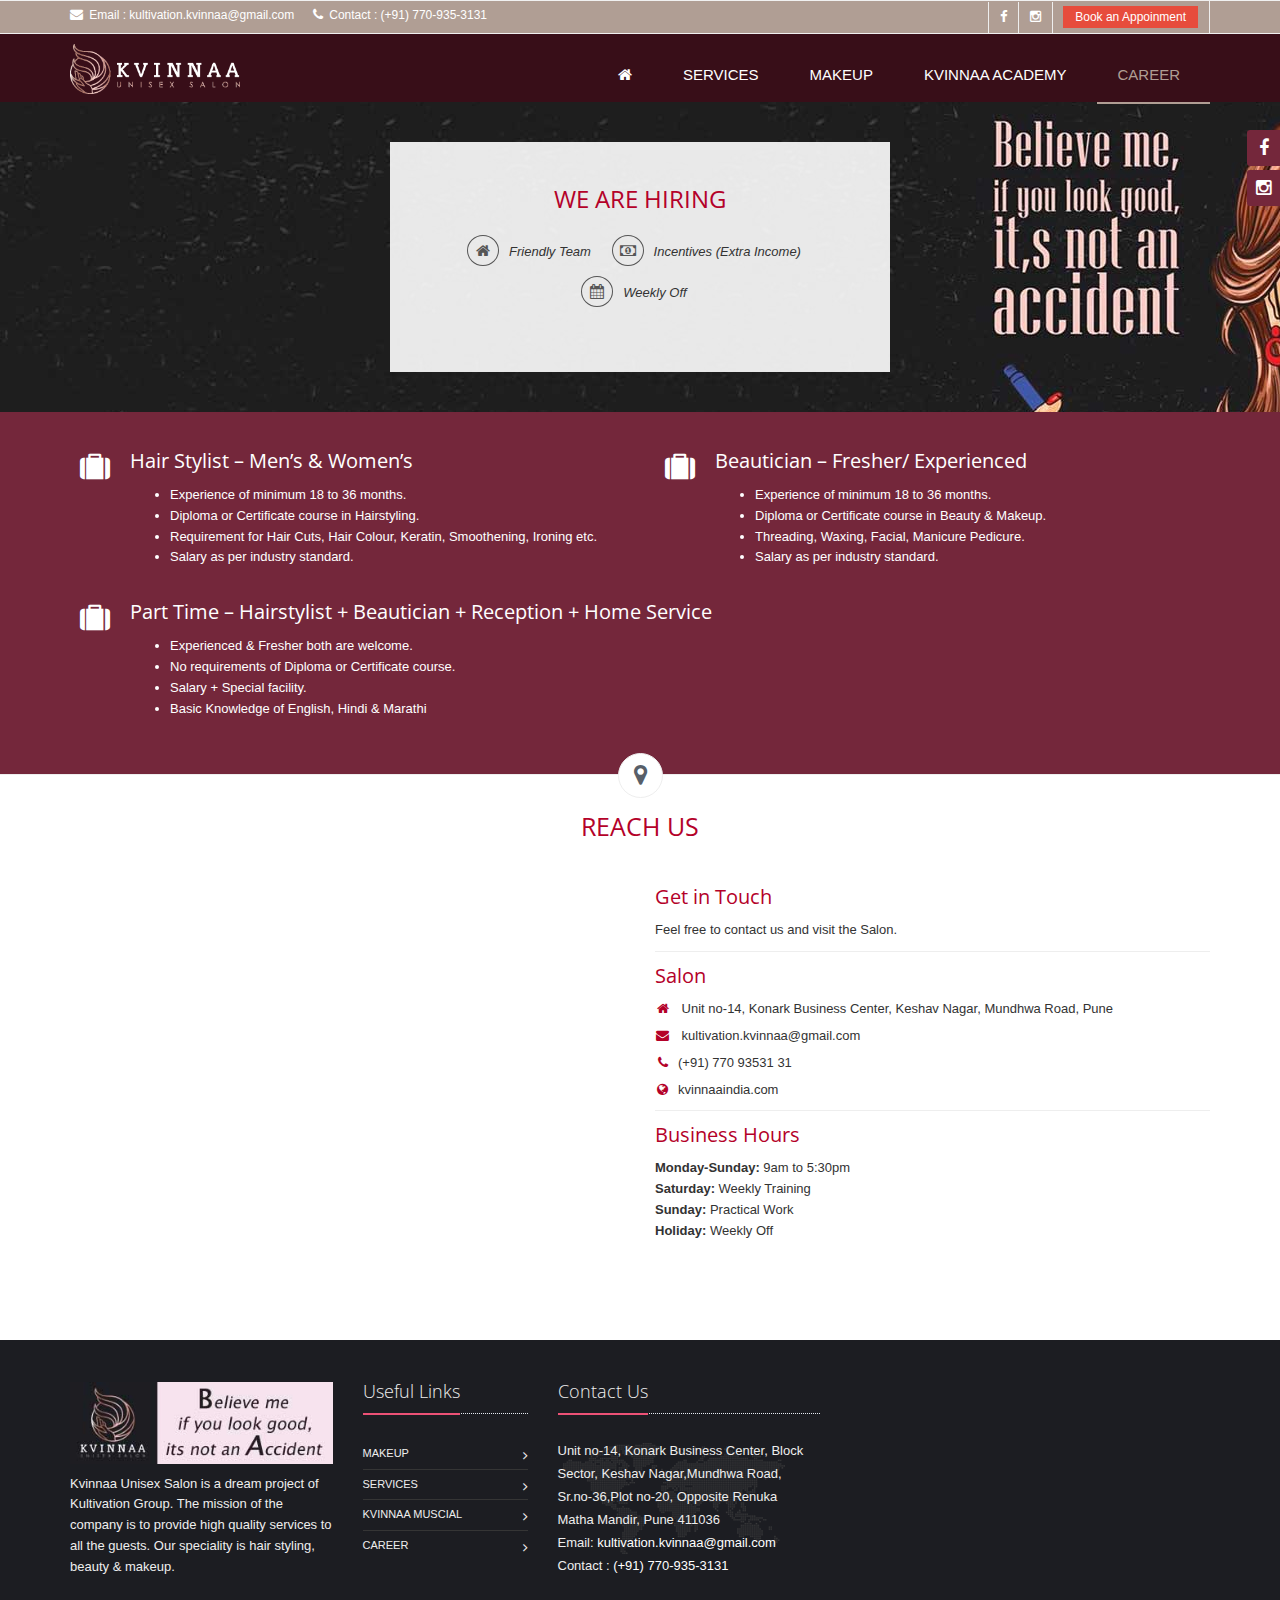
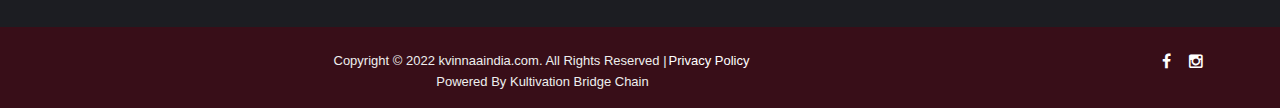
==== commit b703f9e6: "Merge pull request #1 from aparnajap/patch-1" ====
--- a/career.html
+++ b/career.html
@@ -274,7 +274,7 @@
 					<div class="row">
 						<div class="col-md-10 text-center">
 							<p>
-								Copyright © 2020 kvinnaaindia.com. All Rights Reserved |<a href="privacy-policy.html">Privacy Policy</a>  <br>
+								Copyright © 2022 kvinnaaindia.com. All Rights Reserved |<a href="privacy-policy.html">Privacy Policy</a>  <br>
 								Powered By Kultivation Bridge Chain
 							</p>
 						</div>
